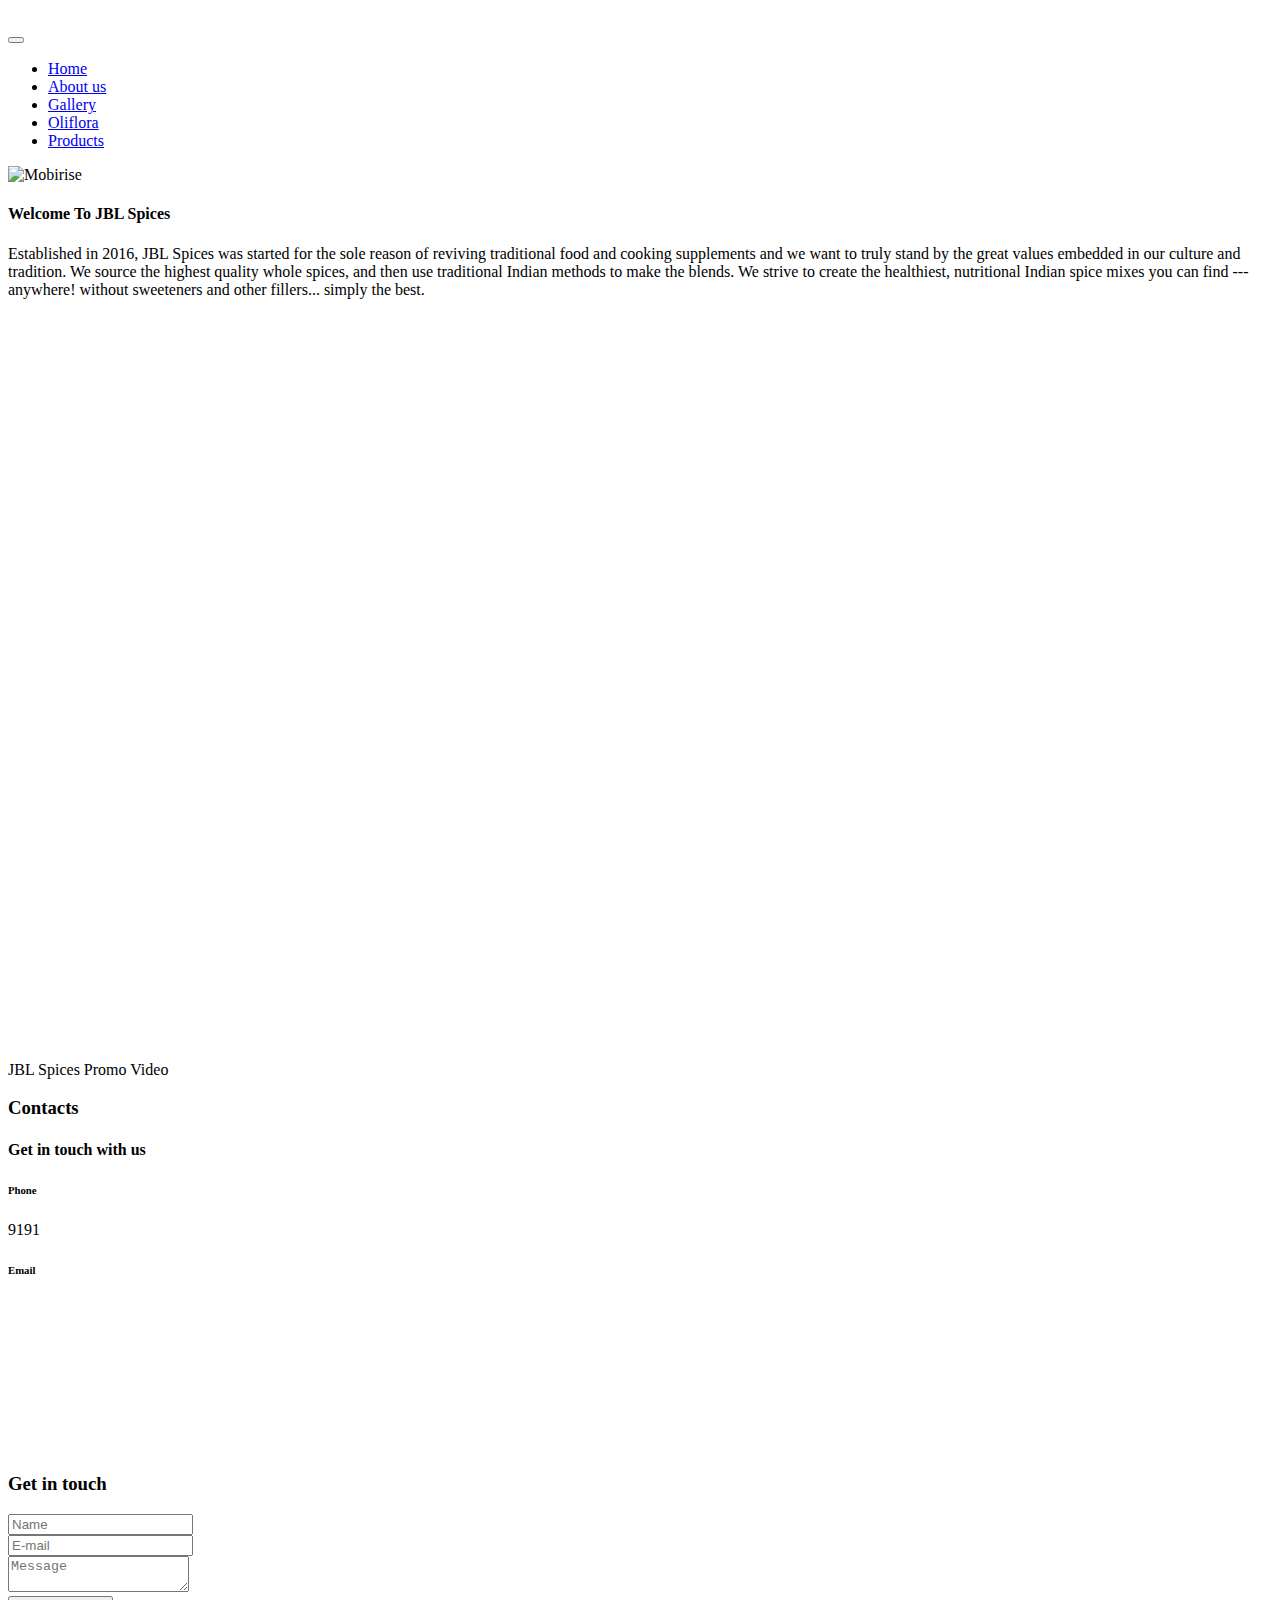
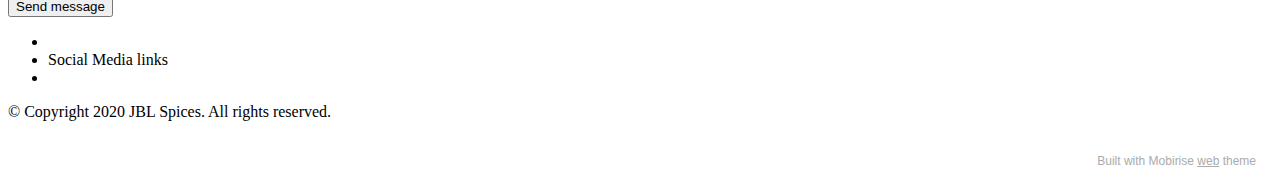
==== index.html @ 348c30a2 "Add files via upload" ====
<!DOCTYPE html>
<html  >
<head>
  <!-- Site made with Mobirise Website Builder v5.3.10, https://mobirise.com -->
  <meta charset="UTF-8">
  <meta http-equiv="X-UA-Compatible" content="IE=edge">
  <meta name="generator" content="Mobirise v5.3.10, mobirise.com">
  <meta name="viewport" content="width=device-width, initial-scale=1, minimum-scale=1">
  <link rel="shortcut icon" href="assets/images/pasted-image-127x96.png" type="image/x-icon">
  <meta name="description" content="">
  
  
  <title>Home</title>
  <link rel="stylesheet" href="assets/web/assets/mobirise-icons2/mobirise2.css">
  <link rel="stylesheet" href="assets/tether/tether.min.css">
  <link rel="stylesheet" href="assets/bootstrap/css/bootstrap.min.css">
  <link rel="stylesheet" href="assets/bootstrap/css/bootstrap-grid.min.css">
  <link rel="stylesheet" href="assets/bootstrap/css/bootstrap-reboot.min.css">
  <link rel="stylesheet" href="assets/dropdown/css/style.css">
  <link rel="stylesheet" href="assets/formstyler/jquery.formstyler.css">
  <link rel="stylesheet" href="assets/formstyler/jquery.formstyler.theme.css">
  <link rel="stylesheet" href="assets/datepicker/jquery.datetimepicker.min.css">
  <link rel="stylesheet" href="assets/socicon/css/styles.css">
  <link rel="stylesheet" href="assets/theme/css/style.css">
  <link rel="preload" href="https://fonts.googleapis.com/css?family=Playfair+Display:400,500,600,700,800,900,400i,500i,600i,700i,800i,900i&display=swap" as="style" onload="this.onload=null;this.rel='stylesheet'">
  <noscript><link rel="stylesheet" href="https://fonts.googleapis.com/css?family=Playfair+Display:400,500,600,700,800,900,400i,500i,600i,700i,800i,900i&display=swap"></noscript>
  <link rel="preload" href="https://fonts.googleapis.com/css?family=Libre+Baskerville:400,400i,700&display=swap" as="style" onload="this.onload=null;this.rel='stylesheet'">
  <noscript><link rel="stylesheet" href="https://fonts.googleapis.com/css?family=Libre+Baskerville:400,400i,700&display=swap"></noscript>
  <link rel="preload" href="https://fonts.googleapis.com/css?family=Martel:200,300,400,600,700,800,900&display=swap" as="style" onload="this.onload=null;this.rel='stylesheet'">
  <noscript><link rel="stylesheet" href="https://fonts.googleapis.com/css?family=Martel:200,300,400,600,700,800,900&display=swap"></noscript>
  <link rel="preload" href="https://fonts.googleapis.com/css?family=Jost:100,200,300,400,500,600,700,800,900,100i,200i,300i,400i,500i,600i,700i,800i,900i&display=swap" as="style" onload="this.onload=null;this.rel='stylesheet'">
  <noscript><link rel="stylesheet" href="https://fonts.googleapis.com/css?family=Jost:100,200,300,400,500,600,700,800,900,100i,200i,300i,400i,500i,600i,700i,800i,900i&display=swap"></noscript>
  <link rel="preload" as="style" href="assets/mobirise/css/mbr-additional.css"><link rel="stylesheet" href="assets/mobirise/css/mbr-additional.css" type="text/css">
  
  
  
  
</head>
<body>
  
  <section class="menu cid-s48OLK6784" once="menu" id="menu1-h">
    
    <nav class="navbar navbar-dropdown navbar-fixed-top navbar-expand-lg">
        <div class="container">
            <div class="navbar-brand">
                <span class="navbar-logo">
                    
                        <img src="assets/images/pasted-image-127x96.png" alt="" style="height: 5.8rem;">
                    
                </span>
                <span class="navbar-caption-wrap"><a class="navbar-caption text-black display-7" href="https://mobiri.se"></a></span>
            </div>
            <button class="navbar-toggler" type="button" data-toggle="collapse" data-target="#navbarSupportedContent" aria-controls="navbarNavAltMarkup" aria-expanded="false" aria-label="Toggle navigation">
                <div class="hamburger">
                    <span></span>
                    <span></span>
                    <span></span>
                    <span></span>
                </div>
            </button>
            <div class="collapse navbar-collapse" id="navbarSupportedContent">
                <ul class="navbar-nav nav-dropdown nav-right" data-app-modern-menu="true"><li class="nav-item"><a class="nav-link link text-black text-primary display-4" href="index.html">Home</a></li>
                    <li class="nav-item"><a class="nav-link link text-black text-primary display-4" href="page1.html">About us</a></li><li class="nav-item"><a class="nav-link link text-black text-primary display-4" href="page2.html">Gallery</a></li><li class="nav-item"><a class="nav-link link text-black text-primary display-4" href="page3.html">Oliflora</a></li><li class="nav-item"><a class="nav-link link text-black text-primary display-4" href="page4.html">Products</a></li></ul>
                
                
            </div>
        </div>
    </nav>

</section>

<section class="image3 cid-s48upRUlSD" id="image3-9">
    

    

    <div class="container">
        <div class="row justify-content-center">
            <div class="col-12 col-lg-9">
                <div class="image-wrapper">
                    <img src="assets/images/pasted-image-0-1280x959.jpeg" alt="Mobirise">
                    <p class="mbr-description mbr-fonts-style mt-2 align-center display-4"></p>
                </div>
            </div>
        </div>
    </div>
</section>

<section class="content5 cid-sCQ9X4ToHN" id="content5-o">
    
    <div class="container">
        <div class="row justify-content-center">
            <div class="col-md-12 col-lg-10">
                
                <h4 class="mbr-section-subtitle mbr-fonts-style mb-4 display-5">Welcome To JBL Spices</h4>
                <p class="mbr-text mbr-fonts-style display-7">Established in 2016, JBL Spices was started for the sole reason of reviving traditional food and cooking supplements and we want to truly stand by the great values embedded in our culture and tradition. We source the highest quality whole spices, and then use traditional Indian methods to make the blends. We strive to create the healthiest, nutritional Indian spice mixes you can find --- anywhere! without sweeteners and other fillers... simply the best.</p>
            </div>
        </div>
    </div>
</section>

<section class="video2 cid-sCPQJPzuBD" id="video2-k">
    
    
    <div class="container">
        <div class="mbr-section-head">
            <h4 class="mbr-section-title mbr-fonts-style mb-0 display-2"></h4>
            <h5 class="mbr-section-subtitle mbr-fonts-style mb-0 mt-2 display-7"></h5>
        </div>
        <div class="row justify-content-center mt-4">
            <div class="col-12 col-md-10 video-block">
                <div class="video-wrapper"><iframe class="mbr-embedded-video" src="https://www.youtube.com/embed/GBbTCyFS4A0?rel=0&amp;amp;showinfo=0&amp;autoplay=1&amp;loop=0" width="1280" height="720" frameborder="0" allowfullscreen></iframe></div>
                <p class="mbr-text pt-2 mbr-fonts-style display-4">JBL Spices Promo Video</p>
            </div>
        </div>
    </div>
</section>

<section class="contacts3 map1 cid-sCQaAUrRzo" id="contacts3-q">

    
    
    <div class="container">
        <div class="mbr-section-head">
            <h3 class="mbr-section-title mbr-fonts-style align-center mb-0 display-2">
                <strong>Contacts</strong>
            </h3>
            <h4 class="mbr-section-subtitle mbr-fonts-style align-center mb-0 mt-2 display-5">Get in touch with us</h4>
        </div>
        <div class="row justify-content-center mt-4">
            <div class="card col-12 col-md-6">
                <div class="card-wrapper">
                    <div class="image-wrapper">
                        <span class="mbr-iconfont mobi-mbri-phone mobi-mbri"></span>
                    </div>
                    <div class="text-wrapper">
                        <h6 class="card-title mbr-fonts-style mb-1 display-5">
                            <strong>Phone</strong>
                        </h6>
                        <p class="mbr-text mbr-fonts-style display-7">9191</p>
                    </div>
                </div>
                <div class="card-wrapper">
                    <div class="image-wrapper">
                        <span class="mbr-iconfont socicon-mail socicon"></span>
                    </div>
                    <div class="text-wrapper">
                        <h6 class="card-title mbr-fonts-style mb-1 display-5">
                            <strong>Email</strong>
                        </h6>
                        <p class="mbr-text mbr-fonts-style display-7"></p>
                    </div>
                </div>
            </div>
            <div class="map-wrapper col-12 col-md-6">
                <div class="google-map"><iframe frameborder="0" style="border:0" src="https://www.google.com/maps/embed?pb=!1m18!1m12!1m3!1d3686.7326002985865!2d88.35618671495786!3d22.47668068523229!2m3!1f0!2f0!3f0!3m2!1i1024!2i768!4f13.1!3m3!1m2!1s0x3a02713bea7dc4c7%3A0x341d7c44ec18bca5!2sJBL%20Spices%20(Indian%20Spices)!5e0!3m2!1sen!2sin!4v1625990817329!5m2!1sen!2sin" allowfullscreen=""></iframe></div>
            </div>
        </div>
    </div>
</section>

<section class="form5 cid-sCQplIphwE" id="form5-16">
    
    
    <div class="container">
        <div class="mbr-section-head">
            <h3 class="mbr-section-title mbr-fonts-style align-center mb-0 display-2"><strong>Get in touch</strong></h3>
            
        </div>
        <div class="row justify-content-center mt-4">
            <div class="col-lg-8 mx-auto mbr-form" data-form-type="formoid">
                <form action="https://mobirise.eu/" method="POST" class="mbr-form form-with-styler" data-form-title="Form Name"><input type="hidden" name="email" data-form-email="true" value="VlINsDRVWMrSfM/rjPJXLe7pEDWGdmxTQWC3DIBz0n4dzbxfNNCLX5vleXvTAi1xpKCTvJ4S2ua5/odgaftcn7xu7eV02BHB9pqDs6tByh32DlyGJvCDgjp7l7bZxQ/Y">
                    <div class="row">
                        <div hidden="hidden" data-form-alert="" class="alert alert-success col-12">Thanks for filling out
                            the form!</div>
                        <div hidden="hidden" data-form-alert-danger="" class="alert alert-danger col-12">Oops...! some
                            problem!</div>
                    </div>
                    <div class="dragArea row">
                        <div class="col-md col-sm-12 form-group" data-for="name">
                            <input type="text" name="name" placeholder="Name" data-form-field="name" class="form-control" value="" id="name-form5-16">
                        </div>
                        <div class="col-md col-sm-12 form-group" data-for="email">
                            <input type="email" name="email" placeholder="E-mail" data-form-field="email" class="form-control" value="" id="email-form5-16">
                        </div>
                        
                        <div class="col-12 form-group" data-for="textarea">
                            <textarea name="textarea" placeholder="Message" data-form-field="textarea" class="form-control" id="textarea-form5-16"></textarea>
                        </div>
                        <div class="col-lg-12 col-md-12 col-sm-12 align-center mbr-section-btn">
                            <button type="submit" class="btn btn-primary display-4">Send message</button>
                        </div>
                    </div>
                </form>
            </div>
        </div>
    </div>
</section>

<section class="footer3 cid-s48P1Icc8J" once="footers" id="footer3-i">

    

    

    <div class="container">
        <div class="media-container-row align-center mbr-white">
            <div class="row row-links">
                <ul class="foot-menu">
                    
                    
                    
                    
                    
                <li class="foot-menu-item mbr-fonts-style display-7"></li><li class="foot-menu-item mbr-fonts-style display-7">Social Media links</li><li class="foot-menu-item mbr-fonts-style display-7"></li></ul>
            </div>
            <div class="row social-row">
                <div class="social-list align-right pb-2">
                    
                    
                    
                    
                    
                    
                <div class="soc-item">
                        <a href="https://www.linkedin.com/in/sonchita-banerjea-das-0234b9bb/" target="_blank">
                            <span class="mbr-iconfont mbr-iconfont-social socicon-linkedin socicon" style="color: rgb(34, 165, 229); fill: rgb(34, 165, 229); font-size: 50px;"></span>
                        </a>
                    </div><div class="soc-item">
                        <a href="https://www.facebook.com/JBLSPICES/" target="_blank">
                            <span class="mbr-iconfont mbr-iconfont-social socicon-facebook socicon" style="color: rgb(68, 121, 217); fill: rgb(68, 121, 217); font-size: 50px;"></span>
                        </a>
                    </div><div class="soc-item">
                        <a href="https://www.youtube.com/channel/UC869w_RvBvriypdhNPjFEGQ" target="_blank">
                            <span class="mbr-iconfont mbr-iconfont-social socicon-youtube socicon" style="color: rgb(228, 63, 63); fill: rgb(228, 63, 63); font-size: 50px;"></span>
                        </a>
                    </div><div class="soc-item">
                        <a href="https://www.instagram.com/jblspices/" target="_blank">
                            <span class="mbr-iconfont mbr-iconfont-social socicon-instagram socicon" style="color: rgb(255, 255, 255); fill: rgb(255, 255, 255); font-size: 50px;"></span>
                        </a>
                    </div></div>
            </div>
            <div class="row row-copirayt">
                <p class="mbr-text mb-0 mbr-fonts-style mbr-white align-center display-7">
                    © Copyright 2020 JBL Spices. All rights reserved.</p>
            </div>
        </div>
    </div>
</section><section style="background-color: #fff; font-family: -apple-system, BlinkMacSystemFont, 'Segoe UI', 'Roboto', 'Helvetica Neue', Arial, sans-serif; color:#aaa; font-size:12px; padding: 0; align-items: center; display: flex;"><a href="https://mobirise.site/g" style="flex: 1 1; height: 3rem; padding-left: 1rem;"></a><p style="flex: 0 0 auto; margin:0; padding-right:1rem;">Built with Mobirise <a href="https://mobirise.site/u" style="color:#aaa;">web</a> theme</p></section><script src="assets/web/assets/jquery/jquery.min.js"></script>  <script src="assets/popper/popper.min.js"></script>  <script src="assets/tether/tether.min.js"></script>  <script src="assets/bootstrap/js/bootstrap.min.js"></script>  <script src="assets/smoothscroll/smooth-scroll.js"></script>  <script src="assets/dropdown/js/nav-dropdown.js"></script>  <script src="assets/dropdown/js/navbar-dropdown.js"></script>  <script src="assets/touchswipe/jquery.touch-swipe.min.js"></script>  <script src="assets/playervimeo/vimeo_player.js"></script>  <script src="assets/formstyler/jquery.formstyler.js"></script>  <script src="assets/formstyler/jquery.formstyler.min.js"></script>  <script src="assets/datepicker/jquery.datetimepicker.full.js"></script>  <script src="assets/theme/js/script.js"></script>  <script src="assets/formoid/formoid.min.js"></script>  
  
  
</body>
</html>
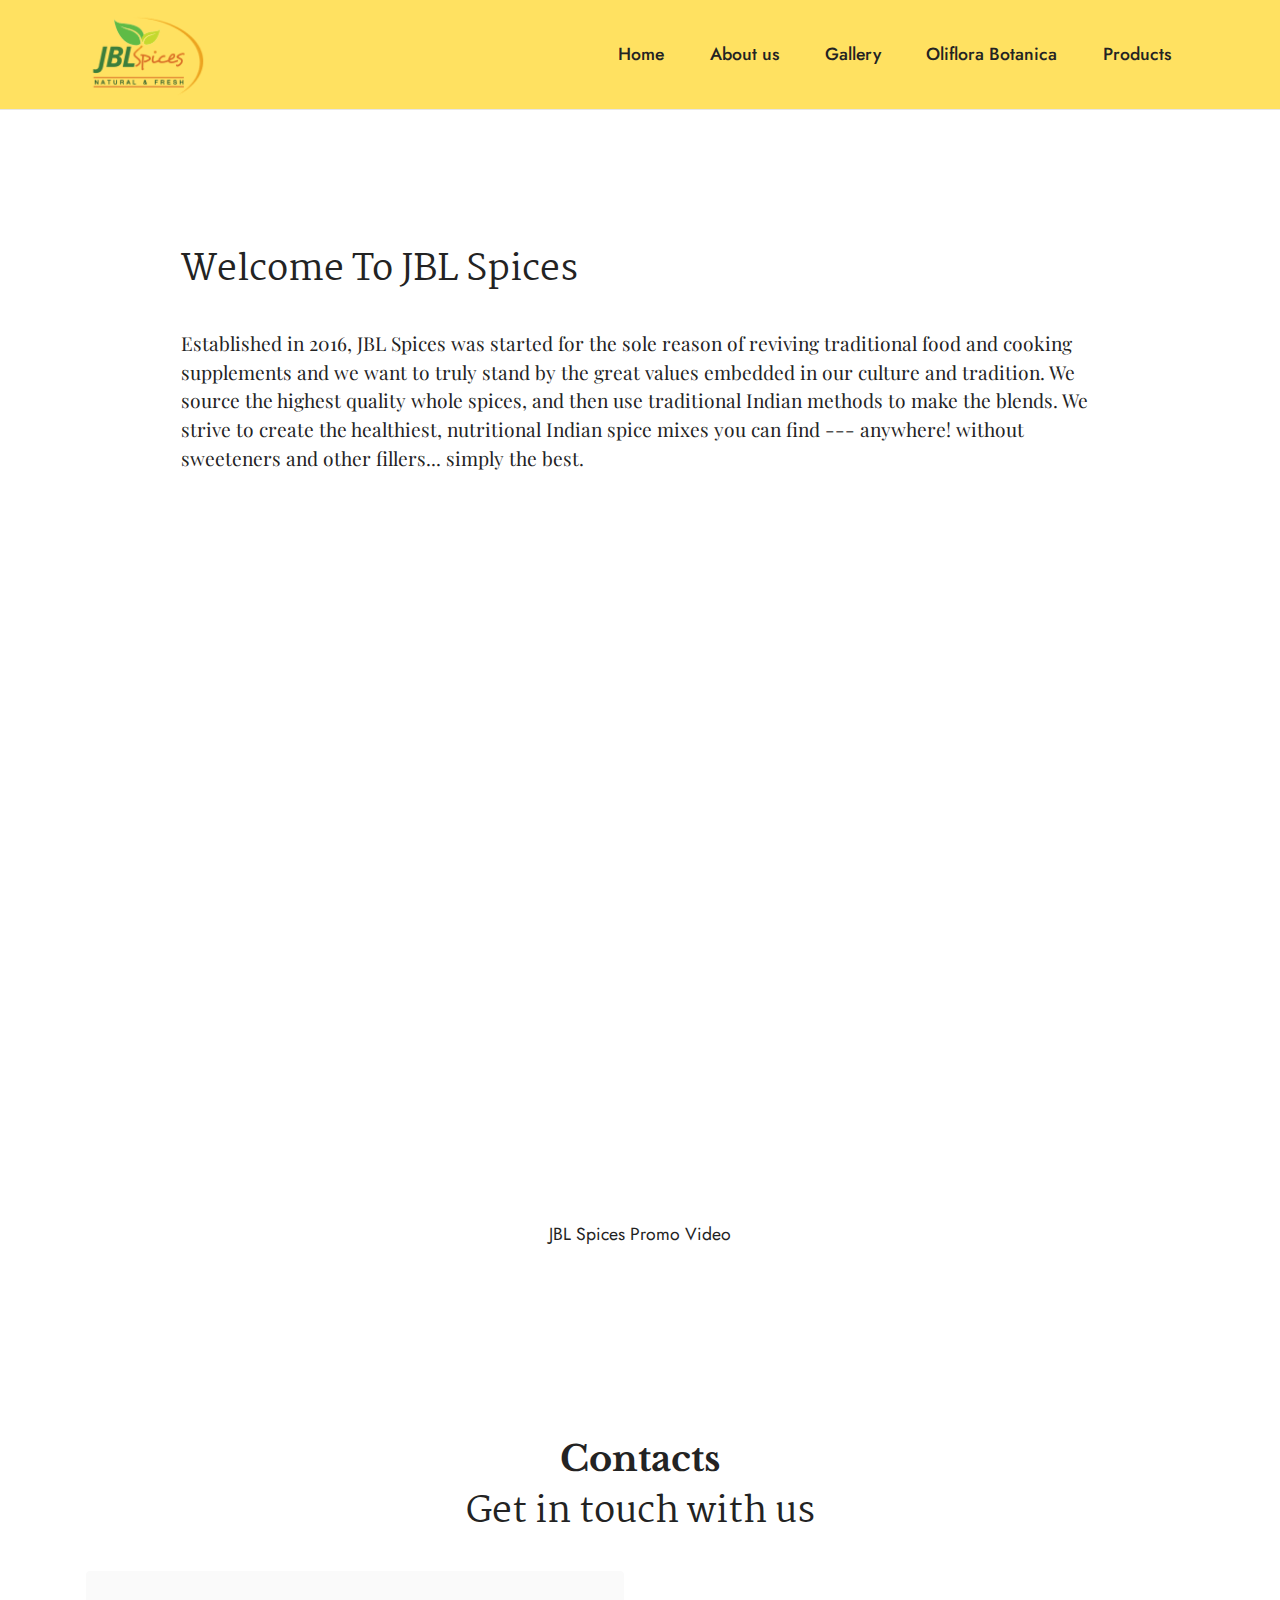
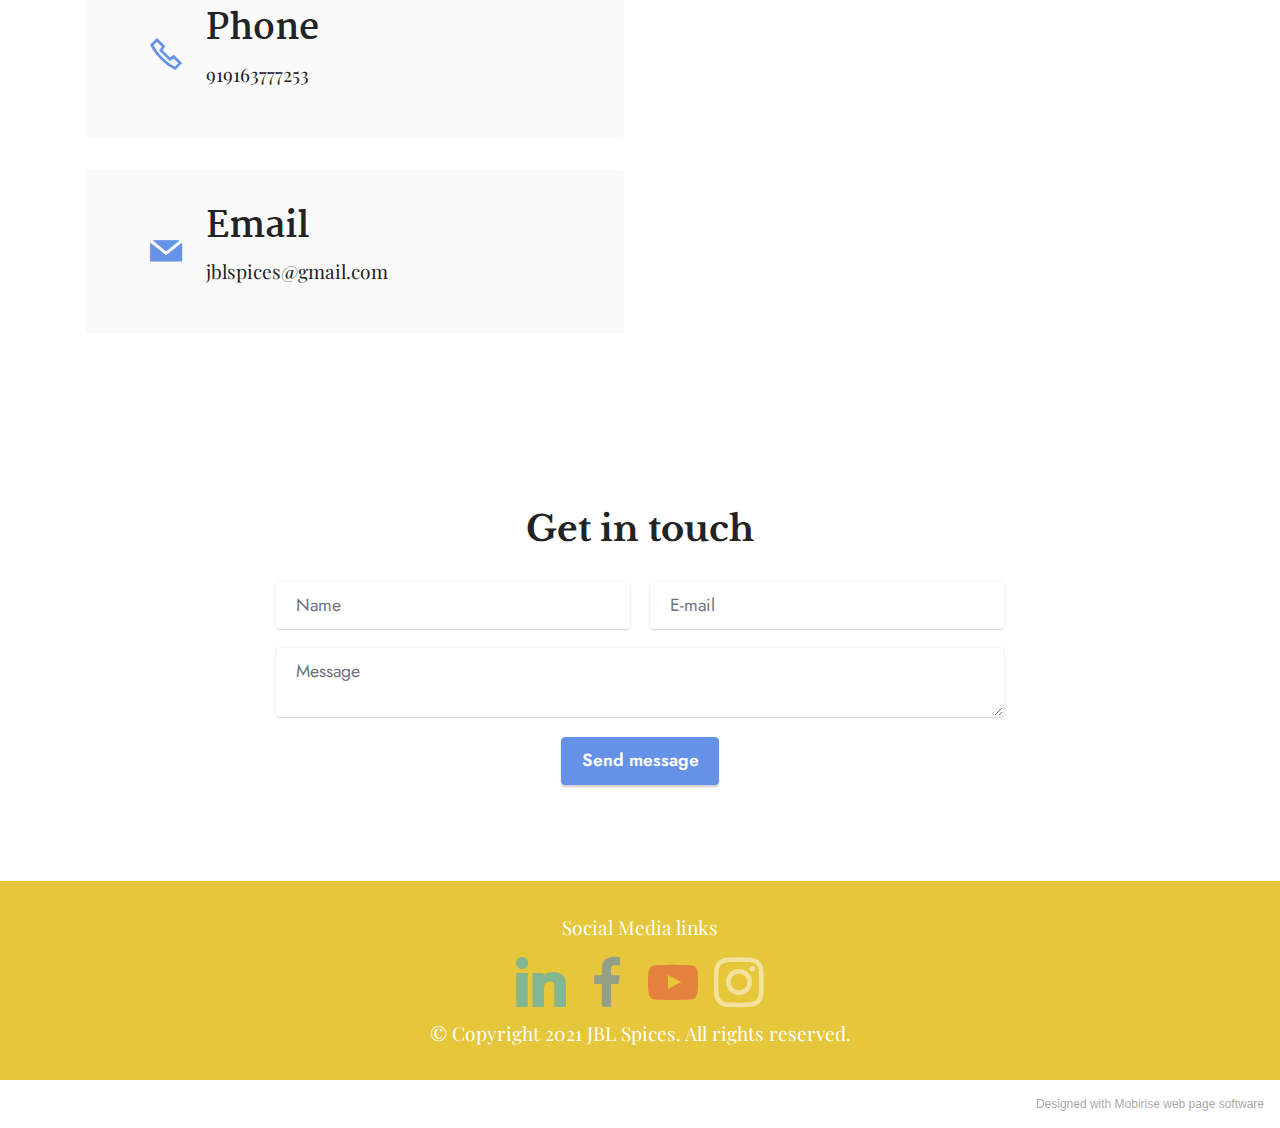
==== commit d2dcd0c0: "Add files via upload" ====
--- a/index.html
+++ b/index.html
@@ -60,7 +60,7 @@
             </button>
             <div class="collapse navbar-collapse" id="navbarSupportedContent">
                 <ul class="navbar-nav nav-dropdown nav-right" data-app-modern-menu="true"><li class="nav-item"><a class="nav-link link text-black text-primary display-4" href="index.html">Home</a></li>
-                    <li class="nav-item"><a class="nav-link link text-black text-primary display-4" href="page1.html">About us</a></li><li class="nav-item"><a class="nav-link link text-black text-primary display-4" href="page2.html">Gallery</a></li><li class="nav-item"><a class="nav-link link text-black text-primary display-4" href="page3.html">Oliflora</a></li><li class="nav-item"><a class="nav-link link text-black text-primary display-4" href="page4.html">Products</a></li></ul>
+                    <li class="nav-item"><a class="nav-link link text-black text-primary display-4" href="page1.html">About us</a></li><li class="nav-item"><a class="nav-link link text-black text-primary display-4" href="page2.html">Gallery</a></li><li class="nav-item"><a class="nav-link link text-black text-primary display-4" href="page3.html">Oliflora Botanica</a></li><li class="nav-item"><a class="nav-link link text-black text-primary display-4" href="page4.html">Products</a></li></ul>
                 
                 
             </div>
@@ -78,7 +78,7 @@
         <div class="row justify-content-center">
             <div class="col-12 col-lg-9">
                 <div class="image-wrapper">
-                    <img src="assets/images/pasted-image-0-1280x959.jpeg" alt="Mobirise">
+                    <img src="assets/images/oliflora-botanica-and-jbl-spices-pictures-1-1600x900.png" alt="Mobirise">
                     <p class="mbr-description mbr-fonts-style mt-2 align-center display-4"></p>
                 </div>
             </div>
@@ -137,7 +137,7 @@
                         <h6 class="card-title mbr-fonts-style mb-1 display-5">
                             <strong>Phone</strong>
                         </h6>
-                        <p class="mbr-text mbr-fonts-style display-7">9191</p>
+                        <p class="mbr-text mbr-fonts-style display-7">919163777253</p>
                     </div>
                 </div>
                 <div class="card-wrapper">
@@ -148,7 +148,7 @@
                         <h6 class="card-title mbr-fonts-style mb-1 display-5">
                             <strong>Email</strong>
                         </h6>
-                        <p class="mbr-text mbr-fonts-style display-7"></p>
+                        <p class="mbr-text mbr-fonts-style display-7">jblspices@gmail.com</p>
                     </div>
                 </div>
             </div>
@@ -169,7 +169,7 @@
         </div>
         <div class="row justify-content-center mt-4">
             <div class="col-lg-8 mx-auto mbr-form" data-form-type="formoid">
-                <form action="https://mobirise.eu/" method="POST" class="mbr-form form-with-styler" data-form-title="Form Name"><input type="hidden" name="email" data-form-email="true" value="VlINsDRVWMrSfM/rjPJXLe7pEDWGdmxTQWC3DIBz0n4dzbxfNNCLX5vleXvTAi1xpKCTvJ4S2ua5/odgaftcn7xu7eV02BHB9pqDs6tByh32DlyGJvCDgjp7l7bZxQ/Y">
+                <form action="https://mobirise.eu/" method="POST" class="mbr-form form-with-styler" data-form-title="Form Name"><input type="hidden" name="email" data-form-email="true" value="SkBJ0rAi9ushCRkOHXym7D0q2T6dPq3VWiMczVZ8V75aOadswTIpFq3tOxE4MFSXxfgaROAF09S4y3dJJPW3Xwvc9qExUQfkqiSDWmHm6BnplpfEGO9el6haNiZ4om2v">
                     <div class="row">
                         <div hidden="hidden" data-form-alert="" class="alert alert-success col-12">Thanks for filling out
                             the form!</div>
@@ -242,11 +242,11 @@
             </div>
             <div class="row row-copirayt">
                 <p class="mbr-text mb-0 mbr-fonts-style mbr-white align-center display-7">
-                    © Copyright 2020 JBL Spices. All rights reserved.</p>
-            </div>
-        </div>
-    </div>
-</section><section style="background-color: #fff; font-family: -apple-system, BlinkMacSystemFont, 'Segoe UI', 'Roboto', 'Helvetica Neue', Arial, sans-serif; color:#aaa; font-size:12px; padding: 0; align-items: center; display: flex;"><a href="https://mobirise.site/g" style="flex: 1 1; height: 3rem; padding-left: 1rem;"></a><p style="flex: 0 0 auto; margin:0; padding-right:1rem;">Built with Mobirise <a href="https://mobirise.site/u" style="color:#aaa;">web</a> theme</p></section><script src="assets/web/assets/jquery/jquery.min.js"></script>  <script src="assets/popper/popper.min.js"></script>  <script src="assets/tether/tether.min.js"></script>  <script src="assets/bootstrap/js/bootstrap.min.js"></script>  <script src="assets/smoothscroll/smooth-scroll.js"></script>  <script src="assets/dropdown/js/nav-dropdown.js"></script>  <script src="assets/dropdown/js/navbar-dropdown.js"></script>  <script src="assets/touchswipe/jquery.touch-swipe.min.js"></script>  <script src="assets/playervimeo/vimeo_player.js"></script>  <script src="assets/formstyler/jquery.formstyler.js"></script>  <script src="assets/formstyler/jquery.formstyler.min.js"></script>  <script src="assets/datepicker/jquery.datetimepicker.full.js"></script>  <script src="assets/theme/js/script.js"></script>  <script src="assets/formoid/formoid.min.js"></script>  
+                    © Copyright 2021 JBL Spices. All rights reserved.</p>
+            </div>
+        </div>
+    </div>
+</section><section style="background-color: #fff; font-family: -apple-system, BlinkMacSystemFont, 'Segoe UI', 'Roboto', 'Helvetica Neue', Arial, sans-serif; color:#aaa; font-size:12px; padding: 0; align-items: center; display: flex;"><a href="https://mobirise.site/a" style="flex: 1 1; height: 3rem; padding-left: 1rem;"></a><p style="flex: 0 0 auto; margin:0; padding-right:1rem;">Designed with Mobirise <a href="https://mobirise.site/j" style="color:#aaa;">web page</a> software</p></section><script src="assets/web/assets/jquery/jquery.min.js"></script>  <script src="assets/popper/popper.min.js"></script>  <script src="assets/tether/tether.min.js"></script>  <script src="assets/bootstrap/js/bootstrap.min.js"></script>  <script src="assets/smoothscroll/smooth-scroll.js"></script>  <script src="assets/dropdown/js/nav-dropdown.js"></script>  <script src="assets/dropdown/js/navbar-dropdown.js"></script>  <script src="assets/touchswipe/jquery.touch-swipe.min.js"></script>  <script src="assets/playervimeo/vimeo_player.js"></script>  <script src="assets/formstyler/jquery.formstyler.js"></script>  <script src="assets/formstyler/jquery.formstyler.min.js"></script>  <script src="assets/datepicker/jquery.datetimepicker.full.js"></script>  <script src="assets/theme/js/script.js"></script>  <script src="assets/formoid/formoid.min.js"></script>  
   
   
 </body>
--- a/assets/web/assets/mobirise-icons2/mobirise2.css
+++ b/assets/web/assets/mobirise-icons2/mobirise2.css
@@ -0,0 +1,498 @@
+@font-face {
+  font-family: 'Moririse2';
+  font-display: swap;
+  src:  url('mobirise2.eot?f2bix4');
+  src:  url('mobirise2.eot?f2bix4#iefix') format('embedded-opentype'),
+    url('mobirise2.ttf?f2bix4') format('truetype'),
+    url('mobirise2.woff?f2bix4') format('woff'),
+    url('mobirise2.svg?f2bix4#mobirise2') format('svg');
+  font-weight: normal;
+  font-style: normal;
+}
+
+[class^="mobi-"], [class*=" mobi-"] {
+  /* use !important to prevent issues with browser extensions that change fonts */
+  font-family: 'Moririse2' !important;
+  speak: none;
+  font-style: normal;
+  font-weight: normal;
+  font-variant: normal;
+  text-transform: none;
+  line-height: 1;
+
+  /* Better Font Rendering =========== */
+  -webkit-font-smoothing: antialiased;
+  -moz-osx-font-smoothing: grayscale;
+}
+
+.mobi-mbri-add-submenu:before {
+  content: "\e900";
+}
+.mobi-mbri-alert:before {
+  content: "\e901";
+}
+.mobi-mbri-align-center:before {
+  content: "\e902";
+}
+.mobi-mbri-align-justify:before {
+  content: "\e903";
+}
+.mobi-mbri-align-left:before {
+  content: "\e904";
+}
+.mobi-mbri-align-right:before {
+  content: "\e905";
+}
+.mobi-mbri-android:before {
+  content: "\e906";
+}
+.mobi-mbri-apple:before {
+  content: "\e907";
+}
+.mobi-mbri-arrow-down:before {
+  content: "\e908";
+}
+.mobi-mbri-arrow-next:before {
+  content: "\e909";
+}
+.mobi-mbri-arrow-prev:before {
+  content: "\e90a";
+}
+.mobi-mbri-arrow-up:before {
+  content: "\e90b";
+}
+.mobi-mbri-bold:before {
+  content: "\e90c";
+}
+.mobi-mbri-bookmark:before {
+  content: "\e90d";
+}
+.mobi-mbri-bootstrap:before {
+  content: "\e90e";
+}
+.mobi-mbri-briefcase:before {
+  content: "\e90f";
+}
+.mobi-mbri-browse:before {
+  content: "\e910";
+}
+.mobi-mbri-bulleted-list:before {
+  content: "\e911";
+}
+.mobi-mbri-calendar:before {
+  content: "\e912";
+}
+.mobi-mbri-camera:before {
+  content: "\e913";
+}
+.mobi-mbri-cart-add:before {
+  content: "\e914";
+}
+.mobi-mbri-cart-full:before {
+  content: "\e915";
+}
+.mobi-mbri-cash:before {
+  content: "\e916";
+}
+.mobi-mbri-change-style:before {
+  content: "\e917";
+}
+.mobi-mbri-chat:before {
+  content: "\e918";
+}
+.mobi-mbri-clock:before {
+  content: "\e919";
+}
+.mobi-mbri-close:before {
+  content: "\e91a";
+}
+.mobi-mbri-cloud:before {
+  content: "\e91b";
+}
+.mobi-mbri-code:before {
+  content: "\e91c";
+}
+.mobi-mbri-contact-form:before {
+  content: "\e91d";
+}
+.mobi-mbri-credit-card:before {
+  content: "\e91e";
+}
+.mobi-mbri-cursor-click:before {
+  content: "\e91f";
+}
+.mobi-mbri-cust-feedback:before {
+  content: "\e920";
+}
+.mobi-mbri-database:before {
+  content: "\e921";
+}
+.mobi-mbri-delivery:before {
+  content: "\e922";
+}
+.mobi-mbri-desktop:before {
+  content: "\e923";
+}
+.mobi-mbri-devices:before {
+  content: "\e924";
+}
+.mobi-mbri-down:before {
+  content: "\e925";
+}
+.mobi-mbri-download-2:before {
+  content: "\e926";
+}
+.mobi-mbri-download:before {
+  content: "\e927";
+}
+.mobi-mbri-drag-n-drop-2:before {
+  content: "\e928";
+}
+.mobi-mbri-drag-n-drop:before {
+  content: "\e929";
+}
+.mobi-mbri-edit-2:before {
+  content: "\e92a";
+}
+.mobi-mbri-edit:before {
+  content: "\e92b";
+}
+.mobi-mbri-error:before {
+  content: "\e92c";
+}
+.mobi-mbri-extension:before {
+  content: "\e92d";
+}
+.mobi-mbri-features:before {
+  content: "\e92e";
+}
+.mobi-mbri-file:before {
+  content: "\e92f";
+}
+.mobi-mbri-flag:before {
+  content: "\e930";
+}
+.mobi-mbri-folder:before {
+  content: "\e931";
+}
+.mobi-mbri-gift:before {
+  content: "\e932";
+}
+.mobi-mbri-github:before {
+  content: "\e933";
+}
+.mobi-mbri-globe-2:before {
+  content: "\e934";
+}
+.mobi-mbri-globe:before {
+  content: "\e935";
+}
+.mobi-mbri-growing-chart:before {
+  content: "\e936";
+}
+.mobi-mbri-hearth:before {
+  content: "\e937";
+}
+.mobi-mbri-help:before {
+  content: "\e938";
+}
+.mobi-mbri-home:before {
+  content: "\e939";
+}
+.mobi-mbri-hot-cup:before {
+  content: "\e93a";
+}
+.mobi-mbri-idea:before {
+  content: "\e93b";
+}
+.mobi-mbri-image-gallery:before {
+  content: "\e93c";
+}
+.mobi-mbri-image-slider:before {
+  content: "\e93d";
+}
+.mobi-mbri-info:before {
+  content: "\e93e";
+}
+.mobi-mbri-italic:before {
+  content: "\e93f";
+}
+.mobi-mbri-key:before {
+  content: "\e940";
+}
+.mobi-mbri-laptop:before {
+  content: "\e941";
+}
+.mobi-mbri-layers:before {
+  content: "\e942";
+}
+.mobi-mbri-left-right:before {
+  content: "\e943";
+}
+.mobi-mbri-left:before {
+  content: "\e944";
+}
+.mobi-mbri-letter:before {
+  content: "\e945";
+}
+.mobi-mbri-like:before {
+  content: "\e946";
+}
+.mobi-mbri-link:before {
+  content: "\e947";
+}
+.mobi-mbri-lock:before {
+  content: "\e948";
+}
+.mobi-mbri-login:before {
+  content: "\e949";
+}
+.mobi-mbri-logout:before {
+  content: "\e94a";
+}
+.mobi-mbri-magic-stick:before {
+  content: "\e94b";
+}
+.mobi-mbri-map-pin:before {
+  content: "\e94c";
+}
+.mobi-mbri-menu:before {
+  content: "\e94d";
+}
+.mobi-mbri-mobile-2:before {
+  content: "\e94e";
+}
+.mobi-mbri-mobile-horizontal:before {
+  content: "\e94f";
+}
+.mobi-mbri-mobile:before {
+  content: "\e950";
+}
+.mobi-mbri-mobirise:before {
+  content: "\e951";
+}
+.mobi-mbri-more-horizontal:before {
+  content: "\e952";
+}
+.mobi-mbri-more-vertical:before {
+  content: "\e953";
+}
+.mobi-mbri-music:before {
+  content: "\e954";
+}
+.mobi-mbri-new-file:before {
+  content: "\e955";
+}
+.mobi-mbri-numbered-list:before {
+  content: "\e956";
+}
+.mobi-mbri-opened-folder:before {
+  content: "\e957";
+}
+.mobi-mbri-pages:before {
+  content: "\e958";
+}
+.mobi-mbri-paper-plane:before {
+  content: "\e959";
+}
+.mobi-mbri-paperclip:before {
+  content: "\e95a";
+}
+.mobi-mbri-phone:before {
+  content: "\e95b";
+}
+.mobi-mbri-photo:before {
+  content: "\e95c";
+}
+.mobi-mbri-photos:before {
+  content: "\e95d";
+}
+.mobi-mbri-pin:before {
+  content: "\e95e";
+}
+.mobi-mbri-play:before {
+  content: "\e95f";
+}
+.mobi-mbri-plus:before {
+  content: "\e960";
+}
+.mobi-mbri-preview:before {
+  content: "\e961";
+}
+.mobi-mbri-print:before {
+  content: "\e962";
+}
+.mobi-mbri-protect:before {
+  content: "\e963";
+}
+.mobi-mbri-question:before {
+  content: "\e964";
+}
+.mobi-mbri-quote-left:before {
+  content: "\e965";
+}
+.mobi-mbri-quote-right:before {
+  content: "\e966";
+}
+.mobi-mbri-redo:before {
+  content: "\e967";
+}
+.mobi-mbri-refresh:before {
+  content: "\e968";
+}
+.mobi-mbri-responsive-2:before {
+  content: "\e969";
+}
+.mobi-mbri-responsive:before {
+  content: "\e96a";
+}
+.mobi-mbri-right:before {
+  content: "\e96b";
+}
+.mobi-mbri-rocket:before {
+  content: "\e96c";
+}
+.mobi-mbri-sad-face:before {
+  content: "\e96d";
+}
+.mobi-mbri-sale:before {
+  content: "\e96e";
+}
+.mobi-mbri-save:before {
+  content: "\e96f";
+}
+.mobi-mbri-search:before {
+  content: "\e970";
+}
+.mobi-mbri-setting-2:before {
+  content: "\e971";
+}
+.mobi-mbri-setting-3:before {
+  content: "\e972";
+}
+.mobi-mbri-setting:before {
+  content: "\e973";
+}
+.mobi-mbri-share:before {
+  content: "\e974";
+}
+.mobi-mbri-shopping-bag:before {
+  content: "\e975";
+}
+.mobi-mbri-shopping-basket:before {
+  content: "\e976";
+}
+.mobi-mbri-shopping-cart:before {
+  content: "\e977";
+}
+.mobi-mbri-sites:before {
+  content: "\e978";
+}
+.mobi-mbri-smile-face:before {
+  content: "\e979";
+}
+.mobi-mbri-speed:before {
+  content: "\e97a";
+}
+.mobi-mbri-star:before {
+  content: "\e97b";
+}
+.mobi-mbri-success:before {
+  content: "\e97c";
+}
+.mobi-mbri-sun:before {
+  content: "\e97d";
+}
+.mobi-mbri-sun2:before {
+  content: "\e97e";
+}
+.mobi-mbri-tablet-vertical:before {
+  content: "\e97f";
+}
+.mobi-mbri-tablet:before {
+  content: "\e980";
+}
+.mobi-mbri-target:before {
+  content: "\e981";
+}
+.mobi-mbri-timer:before {
+  content: "\e982";
+}
+.mobi-mbri-to-ftp:before {
+  content: "\e983";
+}
+.mobi-mbri-to-local-drive:before {
+  content: "\e984";
+}
+.mobi-mbri-touch-swipe:before {
+  content: "\e985";
+}
+.mobi-mbri-touch:before {
+  content: "\e986";
+}
+.mobi-mbri-trash:before {
+  content: "\e987";
+}
+.mobi-mbri-underline:before {
+  content: "\e988";
+}
+.mobi-mbri-undo:before {
+  content: "\e989";
+}
+.mobi-mbri-unlink:before {
+  content: "\e98a";
+}
+.mobi-mbri-unlock:before {
+  content: "\e98b";
+}
+.mobi-mbri-up-down:before {
+  content: "\e98c";
+}
+.mobi-mbri-up:before {
+  content: "\e98d";
+}
+.mobi-mbri-update:before {
+  content: "\e98e";
+}
+.mobi-mbri-upload-2:before {
+  content: "\e98f";
+}
+.mobi-mbri-upload:before {
+  content: "\e990";
+}
+.mobi-mbri-user-2:before {
+  content: "\e991";
+}
+.mobi-mbri-user:before {
+  content: "\e992";
+}
+.mobi-mbri-users:before {
+  content: "\e993";
+}
+.mobi-mbri-video-play:before {
+  content: "\e994";
+}
+.mobi-mbri-video:before {
+  content: "\e995";
+}
+.mobi-mbri-watch:before {
+  content: "\e996";
+}
+.mobi-mbri-website-theme-2:before {
+  content: "\e997";
+}
+.mobi-mbri-website-theme:before {
+  content: "\e998";
+}
+.mobi-mbri-wifi:before {
+  content: "\e999";
+}
+.mobi-mbri-windows:before {
+  content: "\e99a";
+}
+.mobi-mbri-zoom-in:before {
+  content: "\e99b";
+}
+.mobi-mbri-zoom-out:before {
+  content: "\e99c";
+}
--- a/assets/dropdown/css/style.css
+++ b/assets/dropdown/css/style.css
@@ -0,0 +1,265 @@
+.navbar-dropdown {
+  left: 0;
+  padding: 0;
+  position: absolute;
+  right: 0;
+  top: 0;
+  transition: all 0.45s ease;
+  z-index: 1030;
+  background: #282828; }
+  .navbar-dropdown .navbar-logo {
+    margin-right: 0.8rem;
+    transition: margin 0.3s ease-in-out;
+    vertical-align: middle; }
+    .navbar-dropdown .navbar-logo img {
+      height: 3.125rem;
+      transition: all 0.3s ease-in-out; }
+    .navbar-dropdown .navbar-logo.mbr-iconfont {
+      font-size: 3.125rem;
+      line-height: 3.125rem; }
+  .navbar-dropdown .navbar-caption {
+    font-weight: 700;
+    white-space: normal;
+    vertical-align: -4px;
+    line-height: 3.125rem !important; }
+    .navbar-dropdown .navbar-caption, .navbar-dropdown .navbar-caption:hover {
+      color: inherit;
+      text-decoration: none; }
+  .navbar-dropdown .mbr-iconfont + .navbar-caption {
+    vertical-align: -1px; }
+  .navbar-dropdown.navbar-fixed-top {
+    position: fixed; }
+  .navbar-dropdown .navbar-brand span {
+    vertical-align: -4px; }
+  .navbar-dropdown.bg-color.transparent {
+    background: none; }
+  .navbar-dropdown.navbar-short .navbar-brand {
+    padding: 0.625rem 0; }
+    .navbar-dropdown.navbar-short .navbar-brand span {
+      vertical-align: -1px; }
+  .navbar-dropdown.navbar-short .navbar-caption {
+    line-height: 2.375rem !important;
+    vertical-align: -2px; }
+  .navbar-dropdown.navbar-short .navbar-logo {
+    margin-right: 0.5rem; }
+    .navbar-dropdown.navbar-short .navbar-logo img {
+      height: 2.375rem; }
+    .navbar-dropdown.navbar-short .navbar-logo.mbr-iconfont {
+      font-size: 2.375rem;
+      line-height: 2.375rem; }
+  .navbar-dropdown.navbar-short .mbr-table-cell {
+    height: 3.625rem; }
+  .navbar-dropdown .navbar-close {
+    left: 0.6875rem;
+    position: fixed;
+    top: 0.75rem;
+    z-index: 1000; }
+  .navbar-dropdown .hamburger-icon {
+    content: "";
+    display: inline-block;
+    vertical-align: middle;
+    width: 16px;
+    -webkit-box-shadow: 0 -6px 0 1px #282828,0 0 0 1px #282828,0 6px 0 1px #282828;
+    -moz-box-shadow: 0 -6px 0 1px #282828,0 0 0 1px #282828,0 6px 0 1px #282828;
+    box-shadow: 0 -6px 0 1px #282828,0 0 0 1px #282828,0 6px 0 1px #282828; }
+
+.dropdown-menu .dropdown-toggle[data-toggle="dropdown-submenu"]::after {
+  border-bottom: 0.35em solid transparent;
+  border-left: 0.35em solid;
+  border-right: 0;
+  border-top: 0.35em solid transparent;
+  margin-left: 0.3rem; }
+
+.dropdown-menu .dropdown-item:focus {
+  outline: 0; }
+
+.nav-dropdown {
+  font-size: 0.75rem;
+  font-weight: 500;
+  height: auto !important; }
+  .nav-dropdown .nav-btn {
+    padding-left: 1rem; }
+  .nav-dropdown .link {
+    margin: .667em 1.667em;
+    font-weight: 500;
+    padding: 0;
+    transition: color .2s ease-in-out; }
+    .nav-dropdown .link.dropdown-toggle {
+      margin-right: 2.583em; }
+      .nav-dropdown .link.dropdown-toggle::after {
+        margin-left: .25rem;
+        border-top: 0.35em solid;
+        border-right: 0.35em solid transparent;
+        border-left: 0.35em solid transparent;
+        border-bottom: 0; }
+      .nav-dropdown .link.dropdown-toggle[aria-expanded="true"] {
+        margin: 0;
+        padding: 0.667em 3.263em  0.667em 1.667em; }
+  .nav-dropdown .link::after,
+  .nav-dropdown .dropdown-item::after {
+    color: inherit; }
+  .nav-dropdown .btn {
+    font-size: 0.75rem;
+    font-weight: 700;
+    letter-spacing: 0;
+    margin-bottom: 0;
+    padding-left: 1.25rem;
+    padding-right: 1.25rem; }
+  .nav-dropdown .dropdown-menu {
+    border-radius: 0;
+    border: 0;
+    left: 0;
+    margin: 0;
+    padding-bottom: 1.25rem;
+    padding-top: 1.25rem;
+    position: relative; }
+  .nav-dropdown .dropdown-submenu {
+    margin-left: 0.125rem;
+    top: 0; }
+  .nav-dropdown .dropdown-item {
+    font-weight: 500;
+    line-height: 2;
+    padding: 0.3846em 4.615em 0.3846em 1.5385em;
+    position: relative;
+    transition: color .2s ease-in-out, background-color .2s ease-in-out; }
+    .nav-dropdown .dropdown-item::after {
+      margin-top: -0.3077em;
+      position: absolute;
+      right: 1.1538em;
+      top: 50%; }
+    .nav-dropdown .dropdown-item:focus, .nav-dropdown .dropdown-item:hover {
+      background: none; }
+
+@media (max-width: 767px) {
+  .nav-dropdown.navbar-toggleable-sm {
+    bottom: 0;
+    display: none;
+    left: 0;
+    overflow-x: hidden;
+    position: fixed;
+    top: 0;
+    transform: translateX(-100%);
+    -ms-transform: translateX(-100%);
+    -webkit-transform: translateX(-100%);
+    width: 18.75rem;
+    z-index: 999; } }
+.nav-dropdown.navbar-toggleable-xl {
+  bottom: 0;
+  display: none;
+  left: 0;
+  overflow-x: hidden;
+  position: fixed;
+  top: 0;
+  transform: translateX(-100%);
+  -ms-transform: translateX(-100%);
+  -webkit-transform: translateX(-100%);
+  width: 18.75rem;
+  z-index: 999; }
+
+.nav-dropdown-sm {
+  display: block !important;
+  overflow-x: hidden;
+  overflow: auto;
+  padding-top: 3.875rem; }
+  .nav-dropdown-sm::after {
+    content: "";
+    display: block;
+    height: 3rem;
+    width: 100%; }
+  .nav-dropdown-sm.collapse.in ~ .navbar-close {
+    display: block !important; }
+  .nav-dropdown-sm.collapsing, .nav-dropdown-sm.collapse.in {
+    transform: translateX(0);
+    -ms-transform: translateX(0);
+    -webkit-transform: translateX(0);
+    transition: all 0.25s ease-out;
+    -webkit-transition: all 0.25s ease-out;
+    background: #282828; }
+  .nav-dropdown-sm.collapsing[aria-expanded="false"] {
+    transform: translateX(-100%);
+    -ms-transform: translateX(-100%);
+    -webkit-transform: translateX(-100%); }
+  .nav-dropdown-sm .nav-item {
+    display: block;
+    margin-left: 0 !important;
+    padding-left: 0; }
+  .nav-dropdown-sm .link,
+  .nav-dropdown-sm .dropdown-item {
+    border-top: 1px dotted rgba(255, 255, 255, 0.1);
+    font-size: 0.8125rem;
+    line-height: 1.6;
+    margin: 0 !important;
+    padding: 0.875rem 2.4rem 0.875rem 1.5625rem !important;
+    position: relative;
+    white-space: normal; }
+    .nav-dropdown-sm .link:focus, .nav-dropdown-sm .link:hover,
+    .nav-dropdown-sm .dropdown-item:focus,
+    .nav-dropdown-sm .dropdown-item:hover {
+      background: rgba(0, 0, 0, 0.2) !important;
+      color: #c0a375; }
+  .nav-dropdown-sm .nav-btn {
+    position: relative;
+    padding: 1.5625rem 1.5625rem 0 1.5625rem; }
+    .nav-dropdown-sm .nav-btn::before {
+      border-top: 1px dotted rgba(255, 255, 255, 0.1);
+      content: "";
+      left: 0;
+      position: absolute;
+      top: 0;
+      width: 100%; }
+    .nav-dropdown-sm .nav-btn + .nav-btn {
+      padding-top: 0.625rem; }
+      .nav-dropdown-sm .nav-btn + .nav-btn::before {
+        display: none; }
+  .nav-dropdown-sm .btn {
+    padding: 0.625rem 0; }
+  .nav-dropdown-sm .dropdown-toggle[data-toggle="dropdown-submenu"]::after {
+    margin-left: .25rem;
+    border-top: 0.35em solid;
+    border-right: 0.35em solid transparent;
+    border-left: 0.35em solid transparent;
+    border-bottom: 0; }
+  .nav-dropdown-sm .dropdown-toggle[data-toggle="dropdown-submenu"][aria-expanded="true"]::after {
+    border-top: 0;
+    border-right: 0.35em solid transparent;
+    border-left: 0.35em solid transparent;
+    border-bottom: 0.35em solid; }
+  .nav-dropdown-sm .dropdown-menu {
+    margin: 0;
+    padding: 0;
+    position: relative;
+    top: 0;
+    left: 0;
+    width: 100%;
+    border: 0;
+    float: none;
+    border-radius: 0;
+    background: none; }
+  .nav-dropdown-sm .dropdown-submenu {
+    left: 100%;
+    margin-left: 0.125rem;
+    margin-top: -1.25rem;
+    top: 0; }
+
+.navbar-toggleable-sm .nav-dropdown .dropdown-menu {
+  position: absolute; }
+
+.navbar-toggleable-sm .nav-dropdown .dropdown-submenu {
+  left: 100%;
+  margin-left: 0.125rem;
+  margin-top: -1.25rem;
+  top: 0; }
+
+.navbar-toggleable-sm.opened .nav-dropdown .dropdown-menu {
+  position: relative; }
+
+.navbar-toggleable-sm.opened .nav-dropdown .dropdown-submenu {
+  left: 0;
+  margin-left: 00rem;
+  margin-top: 0rem;
+  top: 0; }
+
+.is-builder .nav-dropdown.collapsing {
+  transition: none !important; }
+
+/*# sourceMappingURL=style.css.map */
--- a/assets/socicon/css/styles.css
+++ b/assets/socicon/css/styles.css
@@ -0,0 +1,934 @@
+@charset "UTF-8";
+
+@font-face {
+  font-family: 'Socicon';
+  src:  url('../fonts/socicon.eot');
+  src:  url('../fonts/socicon.eot?#iefix') format('embedded-opentype'),
+    url('../fonts/socicon.woff2') format('woff2'),
+    url('../fonts/socicon.ttf') format('truetype'),
+    url('../fonts/socicon.woff') format('woff'),
+    url('../fonts/socicon.svg#socicon') format('svg');
+  font-weight: normal;
+  font-style: normal;
+  font-display: swap;
+}
+
+[data-icon]:before {
+  font-family: "socicon" !important;
+  content: attr(data-icon);
+  font-style: normal !important;
+  font-weight: normal !important;
+  font-variant: normal !important;
+  text-transform: none !important;
+  speak: none;
+  line-height: 1;
+  -webkit-font-smoothing: antialiased;
+  -moz-osx-font-smoothing: grayscale;
+}
+
+[class^="socicon-"], [class*=" socicon-"] {
+  /* use !important to prevent issues with browser extensions that change fonts */
+  font-family: 'Socicon' !important;
+  speak: none;
+  font-style: normal;
+  font-weight: normal;
+  font-variant: normal;
+  text-transform: none;
+  line-height: 1;
+
+  /* Better Font Rendering =========== */
+  -webkit-font-smoothing: antialiased;
+  -moz-osx-font-smoothing: grayscale;
+}
+
+.socicon-eitaa:before {
+  content: "\e97c";
+}
+.socicon-soroush:before {
+  content: "\e97d";
+}
+.socicon-bale:before {
+  content: "\e97e";
+}
+.socicon-zazzle:before {
+  content: "\e97b";
+}
+.socicon-society6:before {
+  content: "\e97a";
+}
+.socicon-redbubble:before {
+  content: "\e979";
+}
+.socicon-avvo:before {
+  content: "\e978";
+}
+.socicon-stitcher:before {
+  content: "\e977";
+}
+.socicon-googlehangouts:before {
+  content: "\e974";
+}
+.socicon-dlive:before {
+  content: "\e975";
+}
+.socicon-vsco:before {
+  content: "\e976";
+}
+.socicon-flipboard:before {
+  content: "\e973";
+}
+.socicon-ubuntu:before {
+  content: "\e958";
+}
+.socicon-artstation:before {
+  content: "\e959";
+}
+.socicon-invision:before {
+  content: "\e95a";
+}
+.socicon-torial:before {
+  content: "\e95b";
+}
+.socicon-collectorz:before {
+  content: "\e95c";
+}
+.socicon-seenthis:before {
+  content: "\e95d";
+}
+.socicon-googleplaymusic:before {
+  content: "\e95e";
+}
+.socicon-debian:before {
+  content: "\e95f";
+}
+.socicon-filmfreeway:before {
+  content: "\e960";
+}
+.socicon-gnome:before {
+  content: "\e961";
+}
+.socicon-itchio:before {
+  content: "\e962";
+}
+.socicon-jamendo:before {
+  content: "\e963";
+}
+.socicon-mix:before {
+  content: "\e964";
+}
+.socicon-sharepoint:before {
+  content: "\e965";
+}
+.socicon-tinder:before {
+  content: "\e966";
+}
+.socicon-windguru:before {
+  content: "\e967";
+}
+.socicon-cdbaby:before {
+  content: "\e968";
+}
+.socicon-elementaryos:before {
+  content: "\e969";
+}
+.socicon-stage32:before {
+  content: "\e96a";
+}
+.socicon-tiktok:before {
+  content: "\e96b";
+}
+.socicon-gitter:before {
+  content: "\e96c";
+}
+.socicon-letterboxd:before {
+  content: "\e96d";
+}
+.socicon-threema:before {
+  content: "\e96e";
+}
+.socicon-splice:before {
+  content: "\e96f";
+}
+.socicon-metapop:before {
+  content: "\e970";
+}
+.socicon-naver:before {
+  content: "\e971";
+}
+.socicon-remote:before {
+  content: "\e972";
+}
+.socicon-internet:before {
+  content: "\e957";
+}
+.socicon-moddb:before {
+  content: "\e94b";
+}
+.socicon-indiedb:before {
+  content: "\e94c";
+}
+.socicon-traxsource:before {
+  content: "\e94d";
+}
+.socicon-gamefor:before {
+  content: "\e94e";
+}
+.socicon-pixiv:before {
+  content: "\e94f";
+}
+.socicon-myanimelist:before {
+  content: "\e950";
+}
+.socicon-blackberry:before {
+  content: "\e951";
+}
+.socicon-wickr:before {
+  content: "\e952";
+}
+.socicon-spip:before {
+  content: "\e953";
+}
+.socicon-napster:before {
+  content: "\e954";
+}
+.socicon-beatport:before {
+  content: "\e955";
+}
+.socicon-hackerone:before {
+  content: "\e956";
+}
+.socicon-hackernews:before {
+  content: "\e946";
+}
+.socicon-smashwords:before {
+  content: "\e947";
+}
+.socicon-kobo:before {
+  content: "\e948";
+}
+.socicon-bookbub:before {
+  content: "\e949";
+}
+.socicon-mailru:before {
+  content: "\e94a";
+}
+.socicon-gitlab:before {
+  content: "\e945";
+}
+.socicon-instructables:before {
+  content: "\e944";
+}
+.socicon-portfolio:before {
+  content: "\e943";
+}
+.socicon-codered:before {
+  content: "\e940";
+}
+.socicon-origin:before {
+  content: "\e941";
+}
+.socicon-nextdoor:before {
+  content: "\e942";
+}
+.socicon-udemy:before {
+  content: "\e93f";
+}
+.socicon-livemaster:before {
+  content: "\e93e";
+}
+.socicon-crunchbase:before {
+  content: "\e93b";
+}
+.socicon-homefy:before {
+  content: "\e93c";
+}
+.socicon-calendly:before {
+  content: "\e93d";
+}
+.socicon-realtor:before {
+  content: "\e90f";
+}
+.socicon-tidal:before {
+  content: "\e910";
+}
+.socicon-qobuz:before {
+  content: "\e911";
+}
+.socicon-natgeo:before {
+  content: "\e912";
+}
+.socicon-mastodon:before {
+  content: "\e913";
+}
+.socicon-unsplash:before {
+  content: "\e914";
+}
+.socicon-homeadvisor:before {
+  content: "\e915";
+}
+.socicon-angieslist:before {
+  content: "\e916";
+}
+.socicon-codepen:before {
+  content: "\e917";
+}
+.socicon-slack:before {
+  content: "\e918";
+}
+.socicon-openaigym:before {
+  content: "\e919";
+}
+.socicon-logmein:before {
+  content: "\e91a";
+}
+.socicon-fiverr:before {
+  content: "\e91b";
+}
+.socicon-gotomeeting:before {
+  content: "\e91c";
+}
+.socicon-aliexpress:before {
+  content: "\e91d";
+}
+.socicon-guru:before {
+  content: "\e91e";
+}
+.socicon-appstore:before {
+  content: "\e91f";
+}
+.socicon-homes:before {
+  content: "\e920";
+}
+.socicon-zoom:before {
+  content: "\e921";
+}
+.socicon-alibaba:before {
+  content: "\e922";
+}
+.socicon-craigslist:before {
+  content: "\e923";
+}
+.socicon-wix:before {
+  content: "\e924";
+}
+.socicon-redfin:before {
+  content: "\e925";
+}
+.socicon-googlecalendar:before {
+  content: "\e926";
+}
+.socicon-shopify:before {
+  content: "\e927";
+}
+.socicon-freelancer:before {
+  content: "\e928";
+}
+.socicon-seedrs:before {
+  content: "\e929";
+}
+.socicon-bing:before {
+  content: "\e92a";
+}
+.socicon-doodle:before {
+  content: "\e92b";
+}
+.socicon-bonanza:before {
+  content: "\e92c";
+}
+.socicon-squarespace:before {
+  content: "\e92d";
+}
+.socicon-toptal:before {
+  content: "\e92e";
+}
+.socicon-gust:before {
+  content: "\e92f";
+}
+.socicon-ask:before {
+  content: "\e930";
+}
+.socicon-trulia:before {
+  content: "\e931";
+}
+.socicon-loomly:before {
+  content: "\e932";
+}
+.socicon-ghost:before {
+  content: "\e933";
+}
+.socicon-upwork:before {
+  content: "\e934";
+}
+.socicon-fundable:before {
+  content: "\e935";
+}
+.socicon-booking:before {
+  content: "\e936";
+}
+.socicon-googlemaps:before {
+  content: "\e937";
+}
+.socicon-zillow:before {
+  content: "\e938";
+}
+.socicon-niconico:before {
+  content: "\e939";
+}
+.socicon-toneden:before {
+  content: "\e93a";
+}
+.socicon-augment:before {
+  content: "\e908";
+}
+.socicon-bitbucket:before {
+  content: "\e909";
+}
+.socicon-fyuse:before {
+  content: "\e90a";
+}
+.socicon-yt-gaming:before {
+  content: "\e90b";
+}
+.socicon-sketchfab:before {
+  content: "\e90c";
+}
+.socicon-mobcrush:before {
+  content: "\e90d";
+}
+.socicon-microsoft:before {
+  content: "\e90e";
+}
+.socicon-pandora:before {
+  content: "\e907";
+}
+.socicon-messenger:before {
+  content: "\e906";
+}
+.socicon-gamewisp:before {
+  content: "\e905";
+}
+.socicon-bloglovin:before {
+  content: "\e904";
+}
+.socicon-tunein:before {
+  content: "\e903";
+}
+.socicon-gamejolt:before {
+  content: "\e901";
+}
+.socicon-trello:before {
+  content: "\e902";
+}
+.socicon-spreadshirt:before {
+  content: "\e900";
+}
+.socicon-500px:before {
+  content: "\e000";
+}
+.socicon-8tracks:before {
+  content: "\e001";
+}
+.socicon-airbnb:before {
+  content: "\e002";
+}
+.socicon-alliance:before {
+  content: "\e003";
+}
+.socicon-amazon:before {
+  content: "\e004";
+}
+.socicon-amplement:before {
+  content: "\e005";
+}
+.socicon-android:before {
+  content: "\e006";
+}
+.socicon-angellist:before {
+  content: "\e007";
+}
+.socicon-apple:before {
+  content: "\e008";
+}
+.socicon-appnet:before {
+  content: "\e009";
+}
+.socicon-baidu:before {
+  content: "\e00a";
+}
+.socicon-bandcamp:before {
+  content: "\e00b";
+}
+.socicon-battlenet:before {
+  content: "\e00c";
+}
+.socicon-mixer:before {
+  content: "\e00d";
+}
+.socicon-bebee:before {
+  content: "\e00e";
+}
+.socicon-bebo:before {
+  content: "\e00f";
+}
+.socicon-behance:before {
+  content: "\e010";
+}
+.socicon-blizzard:before {
+  content: "\e011";
+}
+.socicon-blogger:before {
+  content: "\e012";
+}
+.socicon-buffer:before {
+  content: "\e013";
+}
+.socicon-chrome:before {
+  content: "\e014";
+}
+.socicon-coderwall:before {
+  content: "\e015";
+}
+.socicon-curse:before {
+  content: "\e016";
+}
+.socicon-dailymotion:before {
+  content: "\e017";
+}
+.socicon-deezer:before {
+  content: "\e018";
+}
+.socicon-delicious:before {
+  content: "\e019";
+}
+.socicon-deviantart:before {
+  content: "\e01a";
+}
+.socicon-diablo:before {
+  content: "\e01b";
+}
+.socicon-digg:before {
+  content: "\e01c";
+}
+.socicon-discord:before {
+  content: "\e01d";
+}
+.socicon-disqus:before {
+  content: "\e01e";
+}
+.socicon-douban:before {
+  content: "\e01f";
+}
+.socicon-draugiem:before {
+  content: "\e020";
+}
+.socicon-dribbble:before {
+  content: "\e021";
+}
+.socicon-drupal:before {
+  content: "\e022";
+}
+.socicon-ebay:before {
+  content: "\e023";
+}
+.socicon-ello:before {
+  content: "\e024";
+}
+.socicon-endomodo:before {
+  content: "\e025";
+}
+.socicon-envato:before {
+  content: "\e026";
+}
+.socicon-etsy:before {
+  content: "\e027";
+}
+.socicon-facebook:before {
+  content: "\e028";
+}
+.socicon-feedburner:before {
+  content: "\e029";
+}
+.socicon-filmweb:before {
+  content: "\e02a";
+}
+.socicon-firefox:before {
+  content: "\e02b";
+}
+.socicon-flattr:before {
+  content: "\e02c";
+}
+.socicon-flickr:before {
+  content: "\e02d";
+}
+.socicon-formulr:before {
+  content: "\e02e";
+}
+.socicon-forrst:before {
+  content: "\e02f";
+}
+.socicon-foursquare:before {
+  content: "\e030";
+}
+.socicon-friendfeed:before {
+  content: "\e031";
+}
+.socicon-github:before {
+  content: "\e032";
+}
+.socicon-goodreads:before {
+  content: "\e033";
+}
+.socicon-google:before {
+  content: "\e034";
+}
+.socicon-googlescholar:before {
+  content: "\e035";
+}
+.socicon-googlegroups:before {
+  content: "\e036";
+}
+.socicon-googlephotos:before {
+  content: "\e037";
+}
+.socicon-googleplus:before {
+  content: "\e038";
+}
+.socicon-grooveshark:before {
+  content: "\e039";
+}
+.socicon-hackerrank:before {
+  content: "\e03a";
+}
+.socicon-hearthstone:before {
+  content: "\e03b";
+}
+.socicon-hellocoton:before {
+  content: "\e03c";
+}
+.socicon-heroes:before {
+  content: "\e03d";
+}
+.socicon-smashcast:before {
+  content: "\e03e";
+}
+.socicon-horde:before {
+  content: "\e03f";
+}
+.socicon-houzz:before {
+  content: "\e040";
+}
+.socicon-icq:before {
+  content: "\e041";
+}
+.socicon-identica:before {
+  content: "\e042";
+}
+.socicon-imdb:before {
+  content: "\e043";
+}
+.socicon-instagram:before {
+  content: "\e044";
+}
+.socicon-issuu:before {
+  content: "\e045";
+}
+.socicon-istock:before {
+  content: "\e046";
+}
+.socicon-itunes:before {
+  content: "\e047";
+}
+.socicon-keybase:before {
+  content: "\e048";
+}
+.socicon-lanyrd:before {
+  content: "\e049";
+}
+.socicon-lastfm:before {
+  content: "\e04a";
+}
+.socicon-line:before {
+  content: "\e04b";
+}
+.socicon-linkedin:before {
+  content: "\e04c";
+}
+.socicon-livejournal:before {
+  content: "\e04d";
+}
+.socicon-lyft:before {
+  content: "\e04e";
+}
+.socicon-macos:before {
+  content: "\e04f";
+}
+.socicon-mail:before {
+  content: "\e050";
+}
+.socicon-medium:before {
+  content: "\e051";
+}
+.socicon-meetup:before {
+  content: "\e052";
+}
+.socicon-mixcloud:before {
+  content: "\e053";
+}
+.socicon-modelmayhem:before {
+  content: "\e054";
+}
+.socicon-mumble:before {
+  content: "\e055";
+}
+.socicon-myspace:before {
+  content: "\e056";
+}
+.socicon-newsvine:before {
+  content: "\e057";
+}
+.socicon-nintendo:before {
+  content: "\e058";
+}
+.socicon-npm:before {
+  content: "\e059";
+}
+.socicon-odnoklassniki:before {
+  content: "\e05a";
+}
+.socicon-openid:before {
+  content: "\e05b";
+}
+.socicon-opera:before {
+  content: "\e05c";
+}
+.socicon-outlook:before {
+  content: "\e05d";
+}
+.socicon-overwatch:before {
+  content: "\e05e";
+}
+.socicon-patreon:before {
+  content: "\e05f";
+}
+.socicon-paypal:before {
+  content: "\e060";
+}
+.socicon-periscope:before {
+  content: "\e061";
+}
+.socicon-persona:before {
+  content: "\e062";
+}
+.socicon-pinterest:before {
+  content: "\e063";
+}
+.socicon-play:before {
+  content: "\e064";
+}
+.socicon-player:before {
+  content: "\e065";
+}
+.socicon-playstation:before {
+  content: "\e066";
+}
+.socicon-pocket:before {
+  content: "\e067";
+}
+.socicon-qq:before {
+  content: "\e068";
+}
+.socicon-quora:before {
+  content: "\e069";
+}
+.socicon-raidcall:before {
+  content: "\e06a";
+}
+.socicon-ravelry:before {
+  content: "\e06b";
+}
+.socicon-reddit:before {
+  content: "\e06c";
+}
+.socicon-renren:before {
+  content: "\e06d";
+}
+.socicon-researchgate:before {
+  content: "\e06e";
+}
+.socicon-residentadvisor:before {
+  content: "\e06f";
+}
+.socicon-reverbnation:before {
+  content: "\e070";
+}
+.socicon-rss:before {
+  content: "\e071";
+}
+.socicon-sharethis:before {
+  content: "\e072";
+}
+.socicon-skype:before {
+  content: "\e073";
+}
+.socicon-slideshare:before {
+  content: "\e074";
+}
+.socicon-smugmug:before {
+  content: "\e075";
+}
+.socicon-snapchat:before {
+  content: "\e076";
+}
+.socicon-songkick:before {
+  content: "\e077";
+}
+.socicon-soundcloud:before {
+  content: "\e078";
+}
+.socicon-spotify:before {
+  content: "\e079";
+}
+.socicon-stackexchange:before {
+  content: "\e07a";
+}
+.socicon-stackoverflow:before {
+  content: "\e07b";
+}
+.socicon-starcraft:before {
+  content: "\e07c";
+}
+.socicon-stayfriends:before {
+  content: "\e07d";
+}
+.socicon-steam:before {
+  content: "\e07e";
+}
+.socicon-storehouse:before {
+  content: "\e07f";
+}
+.socicon-strava:before {
+  content: "\e080";
+}
+.socicon-streamjar:before {
+  content: "\e081";
+}
+.socicon-stumbleupon:before {
+  content: "\e082";
+}
+.socicon-swarm:before {
+  content: "\e083";
+}
+.socicon-teamspeak:before {
+  content: "\e084";
+}
+.socicon-teamviewer:before {
+  content: "\e085";
+}
+.socicon-technorati:before {
+  content: "\e086";
+}
+.socicon-telegram:before {
+  content: "\e087";
+}
+.socicon-tripadvisor:before {
+  content: "\e088";
+}
+.socicon-tripit:before {
+  content: "\e089";
+}
+.socicon-triplej:before {
+  content: "\e08a";
+}
+.socicon-tumblr:before {
+  content: "\e08b";
+}
+.socicon-twitch:before {
+  content: "\e08c";
+}
+.socicon-twitter:before {
+  content: "\e08d";
+}
+.socicon-uber:before {
+  content: "\e08e";
+}
+.socicon-ventrilo:before {
+  content: "\e08f";
+}
+.socicon-viadeo:before {
+  content: "\e090";
+}
+.socicon-viber:before {
+  content: "\e091";
+}
+.socicon-viewbug:before {
+  content: "\e092";
+}
+.socicon-vimeo:before {
+  content: "\e093";
+}
+.socicon-vine:before {
+  content: "\e094";
+}
+.socicon-vkontakte:before {
+  content: "\e095";
+}
+.socicon-warcraft:before {
+  content: "\e096";
+}
+.socicon-wechat:before {
+  content: "\e097";
+}
+.socicon-weibo:before {
+  content: "\e098";
+}
+.socicon-whatsapp:before {
+  content: "\e099";
+}
+.socicon-wikipedia:before {
+  content: "\e09a";
+}
+.socicon-windows:before {
+  content: "\e09b";
+}
+.socicon-wordpress:before {
+  content: "\e09c";
+}
+.socicon-wykop:before {
+  content: "\e09d";
+}
+.socicon-xbox:before {
+  content: "\e09e";
+}
+.socicon-xing:before {
+  content: "\e09f";
+}
+.socicon-yahoo:before {
+  content: "\e0a0";
+}
+.socicon-yammer:before {
+  content: "\e0a1";
+}
+.socicon-yandex:before {
+  content: "\e0a2";
+}
+.socicon-yelp:before {
+  content: "\e0a3";
+}
+.socicon-younow:before {
+  content: "\e0a4";
+}
+.socicon-youtube:before {
+  content: "\e0a5";
+}
+.socicon-zapier:before {
+  content: "\e0a6";
+}
+.socicon-zerply:before {
+  content: "\e0a7";
+}
+.socicon-zomato:before {
+  content: "\e0a8";
+}
+.socicon-zynga:before {
+  content: "\e0a9";
+}
--- a/assets/theme/css/style.css
+++ b/assets/theme/css/style.css
@@ -0,0 +1,925 @@
+@charset "UTF-8";
+section {
+  background-color: #ffffff;
+}
+
+body {
+  font-style: normal;
+  line-height: 1.5;
+  font-weight: 400;
+  color: #232323;
+  position: relative;
+}
+
+section,
+.container,
+.container-fluid {
+  position: relative;
+  word-wrap: break-word;
+}
+
+a.mbr-iconfont:hover {
+  text-decoration: none;
+}
+
+.article .lead p,
+.article .lead ul,
+.article .lead ol,
+.article .lead pre,
+.article .lead blockquote {
+  margin-bottom: 0;
+}
+
+a {
+  font-style: normal;
+  font-weight: 400;
+  cursor: pointer;
+}
+a, a:hover {
+  text-decoration: none;
+}
+
+.mbr-section-title {
+  font-style: normal;
+  line-height: 1.3;
+}
+
+.mbr-section-subtitle {
+  line-height: 1.3;
+}
+
+.mbr-text {
+  font-style: normal;
+  line-height: 1.7;
+}
+
+h1,
+h2,
+h3,
+h4,
+h5,
+h6,
+.display-1,
+.display-2,
+.display-4,
+.display-5,
+.display-7,
+span,
+p,
+a {
+  line-height: 1;
+  word-break: break-word;
+  word-wrap: break-word;
+  font-weight: 400;
+}
+
+b,
+strong {
+  font-weight: bold;
+}
+
+input:-webkit-autofill, input:-webkit-autofill:hover, input:-webkit-autofill:focus, input:-webkit-autofill:active {
+  transition-delay: 9999s;
+  -webkit-transition-property: background-color, color;
+  transition-property: background-color, color;
+}
+
+textarea[type=hidden] {
+  display: none;
+}
+
+section {
+  background-position: 50% 50%;
+  background-repeat: no-repeat;
+  background-size: cover;
+}
+section .mbr-background-video,
+section .mbr-background-video-preview {
+  position: absolute;
+  bottom: 0;
+  left: 0;
+  right: 0;
+  top: 0;
+}
+
+.hidden {
+  visibility: hidden;
+}
+
+.mbr-z-index20 {
+  z-index: 20;
+}
+
+/*! Base colors */
+.mbr-white {
+  color: #ffffff;
+}
+
+.mbr-black {
+  color: #111111;
+}
+
+.mbr-bg-white {
+  background-color: #ffffff;
+}
+
+.mbr-bg-black {
+  background-color: #000000;
+}
+
+/*! Text-aligns */
+.align-left {
+  text-align: left;
+}
+
+.align-center {
+  text-align: center;
+}
+
+.align-right {
+  text-align: right;
+}
+
+/*! Font-weight  */
+.mbr-light {
+  font-weight: 300;
+}
+
+.mbr-regular {
+  font-weight: 400;
+}
+
+.mbr-semibold {
+  font-weight: 500;
+}
+
+.mbr-bold {
+  font-weight: 700;
+}
+
+/*! Media  */
+.media-content {
+  flex-basis: 100%;
+}
+
+.media-container-row {
+  display: flex;
+  flex-direction: row;
+  flex-wrap: wrap;
+  justify-content: center;
+  align-content: center;
+  align-items: start;
+}
+.media-container-row .media-size-item {
+  width: 400px;
+}
+
+.media-container-column {
+  display: flex;
+  flex-direction: column;
+  flex-wrap: wrap;
+  justify-content: center;
+  align-content: center;
+  align-items: stretch;
+}
+.media-container-column > * {
+  width: 100%;
+}
+
+@media (min-width: 992px) {
+  .media-container-row {
+    flex-wrap: nowrap;
+  }
+}
+figure {
+  margin-bottom: 0;
+  overflow: hidden;
+}
+
+figure[mbr-media-size] {
+  transition: width 0.1s;
+}
+
+img,
+iframe {
+  display: block;
+  width: 100%;
+}
+
+.card {
+  background-color: transparent;
+  border: none;
+}
+
+.card-box {
+  width: 100%;
+}
+
+.card-img {
+  text-align: center;
+  flex-shrink: 0;
+  -webkit-flex-shrink: 0;
+}
+
+.media {
+  max-width: 100%;
+  margin: 0 auto;
+}
+
+.mbr-figure {
+  align-self: center;
+}
+
+.media-container > div {
+  max-width: 100%;
+}
+
+.mbr-figure img,
+.card-img img {
+  width: 100%;
+}
+
+@media (max-width: 991px) {
+  .media-size-item {
+    width: auto !important;
+  }
+
+  .media {
+    width: auto;
+  }
+
+  .mbr-figure {
+    width: 100% !important;
+  }
+}
+/*! Buttons */
+.mbr-section-btn {
+  margin-left: -0.6rem;
+  margin-right: -0.6rem;
+  font-size: 0;
+}
+
+.btn {
+  font-weight: 600;
+  border-width: 1px;
+  font-style: normal;
+  margin: 0.6rem 0.6rem;
+  white-space: normal;
+  transition: all 0.2s ease-in-out;
+  display: inline-flex;
+  align-items: center;
+  justify-content: center;
+  word-break: break-word;
+}
+
+.btn-sm {
+  font-weight: 600;
+  letter-spacing: 0px;
+  transition: all 0.3s ease-in-out;
+}
+
+.btn-md {
+  font-weight: 600;
+  letter-spacing: 0px;
+  transition: all 0.3s ease-in-out;
+}
+
+.btn-lg {
+  font-weight: 600;
+  letter-spacing: 0px;
+  transition: all 0.3s ease-in-out;
+}
+
+.btn-form {
+  margin: 0;
+}
+.btn-form:hover {
+  cursor: pointer;
+}
+
+nav .mbr-section-btn {
+  margin-left: 0rem;
+  margin-right: 0rem;
+}
+
+/*! Btn icon margin */
+.btn .mbr-iconfont,
+.btn.btn-sm .mbr-iconfont {
+  order: 1;
+  cursor: pointer;
+  margin-left: 0.5rem;
+  vertical-align: sub;
+}
+
+.btn.btn-md .mbr-iconfont,
+.btn.btn-md .mbr-iconfont {
+  margin-left: 0.8rem;
+}
+
+.mbr-regular {
+  font-weight: 400;
+}
+
+.mbr-semibold {
+  font-weight: 500;
+}
+
+.mbr-bold {
+  font-weight: 700;
+}
+
+[type=submit] {
+  -webkit-appearance: none;
+}
+
+/*! Full-screen */
+.mbr-fullscreen .mbr-overlay {
+  min-height: 100vh;
+}
+
+.mbr-fullscreen {
+  display: flex;
+  display: -moz-flex;
+  display: -ms-flex;
+  display: -o-flex;
+  align-items: center;
+  min-height: 100vh;
+  padding-top: 3rem;
+  padding-bottom: 3rem;
+}
+
+/*! Map */
+.map {
+  height: 25rem;
+  position: relative;
+}
+.map iframe {
+  width: 100%;
+  height: 100%;
+}
+
+/*! Scroll to top arrow */
+.mbr-arrow-up {
+  bottom: 25px;
+  right: 90px;
+  position: fixed;
+  text-align: right;
+  z-index: 5000;
+  color: #ffffff;
+  font-size: 22px;
+}
+
+.mbr-arrow-up a {
+  background: rgba(0, 0, 0, 0.2);
+  border-radius: 50%;
+  color: #fff;
+  display: inline-block;
+  height: 60px;
+  width: 60px;
+  border: 2px solid #fff;
+  outline-style: none !important;
+  position: relative;
+  text-decoration: none;
+  transition: all 0.3s ease-in-out;
+  cursor: pointer;
+  text-align: center;
+}
+.mbr-arrow-up a:hover {
+  background-color: rgba(0, 0, 0, 0.4);
+}
+.mbr-arrow-up a i {
+  line-height: 60px;
+}
+
+.mbr-arrow-up-icon {
+  display: block;
+  color: #fff;
+}
+
+.mbr-arrow-up-icon::before {
+  content: "›";
+  display: inline-block;
+  font-family: serif;
+  font-size: 22px;
+  line-height: 1;
+  font-style: normal;
+  position: relative;
+  top: 6px;
+  left: -4px;
+  transform: rotate(-90deg);
+}
+
+/*! Arrow Down */
+.mbr-arrow {
+  position: absolute;
+  bottom: 45px;
+  left: 50%;
+  width: 60px;
+  height: 60px;
+  cursor: pointer;
+  background-color: rgba(80, 80, 80, 0.5);
+  border-radius: 50%;
+  transform: translateX(-50%);
+}
+@media (max-width: 767px) {
+  .mbr-arrow {
+    display: none;
+  }
+}
+.mbr-arrow > a {
+  display: inline-block;
+  text-decoration: none;
+  outline-style: none;
+  -webkit-animation: arrowdown 1.7s ease-in-out infinite;
+          animation: arrowdown 1.7s ease-in-out infinite;
+  color: #ffffff;
+}
+.mbr-arrow > a > i {
+  position: absolute;
+  top: -2px;
+  left: 15px;
+  font-size: 2rem;
+}
+
+#scrollToTop a i::before {
+  content: "";
+  position: absolute;
+  display: block;
+  border-bottom: 2.5px solid #fff;
+  border-left: 2.5px solid #fff;
+  width: 27.8%;
+  height: 27.8%;
+  left: 50%;
+  top: 51%;
+  transform: translateY(-30%) translateX(-50%) rotate(135deg);
+}
+
+@keyframes arrowdown {
+  0% {
+    transform: translateY(0px);
+  }
+  50% {
+    transform: translateY(-5px);
+  }
+  100% {
+    transform: translateY(0px);
+  }
+}
+@-webkit-keyframes arrowdown {
+  0% {
+    transform: translateY(0px);
+  }
+  50% {
+    transform: translateY(-5px);
+  }
+  100% {
+    transform: translateY(0px);
+  }
+}
+@media (max-width: 500px) {
+  .mbr-arrow-up {
+    left: 0;
+    right: 0;
+    text-align: center;
+  }
+}
+/*Gradients animation*/
+@keyframes gradient-animation {
+  from {
+    background-position: 0% 100%;
+    -webkit-animation-timing-function: ease-in-out;
+            animation-timing-function: ease-in-out;
+  }
+  to {
+    background-position: 100% 0%;
+    -webkit-animation-timing-function: ease-in-out;
+            animation-timing-function: ease-in-out;
+  }
+}
+@-webkit-keyframes gradient-animation {
+  from {
+    background-position: 0% 100%;
+    -webkit-animation-timing-function: ease-in-out;
+            animation-timing-function: ease-in-out;
+  }
+  to {
+    background-position: 100% 0%;
+    -webkit-animation-timing-function: ease-in-out;
+            animation-timing-function: ease-in-out;
+  }
+}
+.bg-gradient {
+  background-size: 200% 200%;
+  animation: gradient-animation 5s infinite alternate;
+  -webkit-animation: gradient-animation 5s infinite alternate;
+}
+
+.menu .navbar-brand {
+  display: -webkit-flex;
+}
+.menu .navbar-brand span {
+  display: flex;
+  display: -webkit-flex;
+}
+.menu .navbar-brand .navbar-caption-wrap {
+  display: -webkit-flex;
+}
+.menu .navbar-brand .navbar-logo img {
+  display: -webkit-flex;
+  width: auto;
+}
+@media (min-width: 768px) and (max-width: 991px) {
+  .menu .navbar-toggleable-sm .navbar-nav {
+    display: -ms-flexbox;
+  }
+}
+@media (max-width: 991px) {
+  .menu .navbar-collapse {
+    max-height: 93.5vh;
+  }
+  .menu .navbar-collapse.show {
+    overflow: auto;
+  }
+}
+@media (min-width: 992px) {
+  .menu .navbar-nav.nav-dropdown {
+    display: -webkit-flex;
+  }
+  .menu .navbar-toggleable-sm .navbar-collapse {
+    display: -webkit-flex !important;
+  }
+  .menu .collapsed .navbar-collapse {
+    max-height: 93.5vh;
+  }
+  .menu .collapsed .navbar-collapse.show {
+    overflow: auto;
+  }
+}
+@media (max-width: 767px) {
+  .menu .navbar-collapse {
+    max-height: 80vh;
+  }
+}
+
+.nav-link .mbr-iconfont {
+  margin-right: 0.5rem;
+}
+
+.navbar {
+  display: -webkit-flex;
+  -webkit-flex-wrap: wrap;
+  -webkit-align-items: center;
+  -webkit-justify-content: space-between;
+}
+
+.navbar-collapse {
+  -webkit-flex-basis: 100%;
+  -webkit-flex-grow: 1;
+  -webkit-align-items: center;
+}
+
+.nav-dropdown .link {
+  padding: 0.667em 1.667em !important;
+  margin: 0 !important;
+}
+
+.nav {
+  display: -webkit-flex;
+  -webkit-flex-wrap: wrap;
+}
+
+.row {
+  display: -webkit-flex;
+  -webkit-flex-wrap: wrap;
+}
+
+.justify-content-center {
+  -webkit-justify-content: center;
+}
+
+.form-inline {
+  display: -webkit-flex;
+}
+
+.card-wrapper {
+  -webkit-flex: 1;
+}
+
+.carousel-control {
+  z-index: 10;
+  display: -webkit-flex;
+}
+
+.carousel-controls {
+  display: -webkit-flex;
+}
+
+.media {
+  display: -webkit-flex;
+}
+
+.form-group:focus {
+  outline: none;
+}
+
+.jq-selectbox__select {
+  padding: 7px 0;
+  position: relative;
+}
+
+.jq-selectbox__dropdown {
+  overflow: hidden;
+  border-radius: 10px;
+  position: absolute;
+  top: 100%;
+  left: 0 !important;
+  width: 100% !important;
+}
+
+.jq-selectbox__trigger-arrow {
+  right: 0;
+  transform: translateY(-50%);
+}
+
+.jq-selectbox li {
+  padding: 1.07em 0.5em;
+}
+
+input[type=range] {
+  padding-left: 0 !important;
+  padding-right: 0 !important;
+}
+
+.modal-dialog,
+.modal-content {
+  height: 100%;
+}
+
+.modal-dialog .carousel-inner {
+  height: calc(100vh - 1.75rem);
+}
+@media (max-width: 575px) {
+  .modal-dialog .carousel-inner {
+    height: calc(100vh - 1rem);
+  }
+}
+
+.carousel-item {
+  text-align: center;
+}
+
+.carousel-item img {
+  margin: auto;
+}
+
+.navbar-toggler {
+  align-self: flex-start;
+  padding: 0.25rem 0.75rem;
+  font-size: 1.25rem;
+  line-height: 1;
+  background: transparent;
+  border: 1px solid transparent;
+  border-radius: 0.25rem;
+}
+
+.navbar-toggler:focus,
+.navbar-toggler:hover {
+  text-decoration: none;
+}
+
+.navbar-toggler-icon {
+  display: inline-block;
+  width: 1.5em;
+  height: 1.5em;
+  vertical-align: middle;
+  content: "";
+  background: no-repeat center center;
+  background-size: 100% 100%;
+}
+
+.navbar-toggler-left {
+  position: absolute;
+  left: 1rem;
+}
+
+.navbar-toggler-right {
+  position: absolute;
+  right: 1rem;
+}
+
+.card-img {
+  width: auto;
+}
+
+.menu .navbar.collapsed:not(.beta-menu) {
+  flex-direction: column;
+}
+
+.carousel-item.active,
+.carousel-item-next,
+.carousel-item-prev {
+  display: flex;
+}
+
+.note-air-layout .dropup .dropdown-menu,
+.note-air-layout .navbar-fixed-bottom .dropdown .dropdown-menu {
+  bottom: initial !important;
+}
+
+html,
+body {
+  height: auto;
+  min-height: 100vh;
+}
+
+.dropup .dropdown-toggle::after {
+  display: none;
+}
+
+.form-asterisk {
+  font-family: initial;
+  position: absolute;
+  top: -2px;
+  font-weight: normal;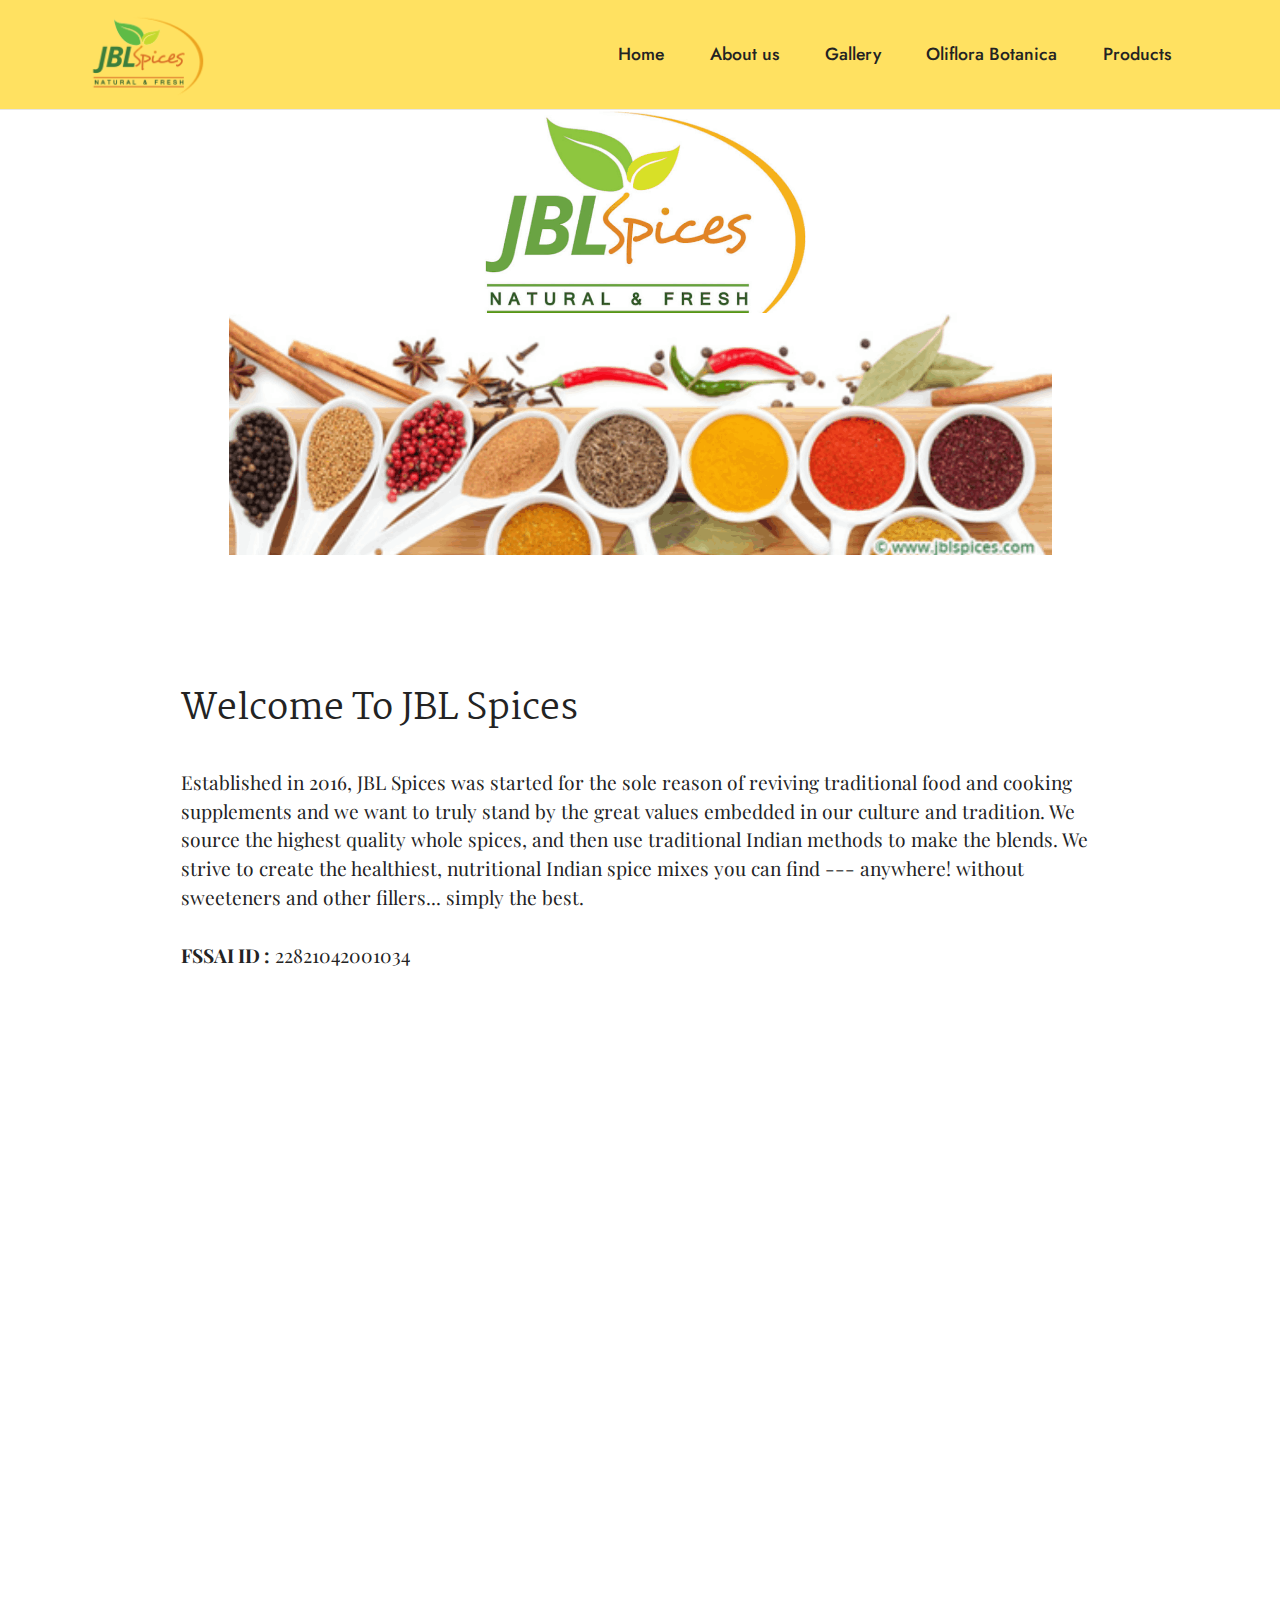
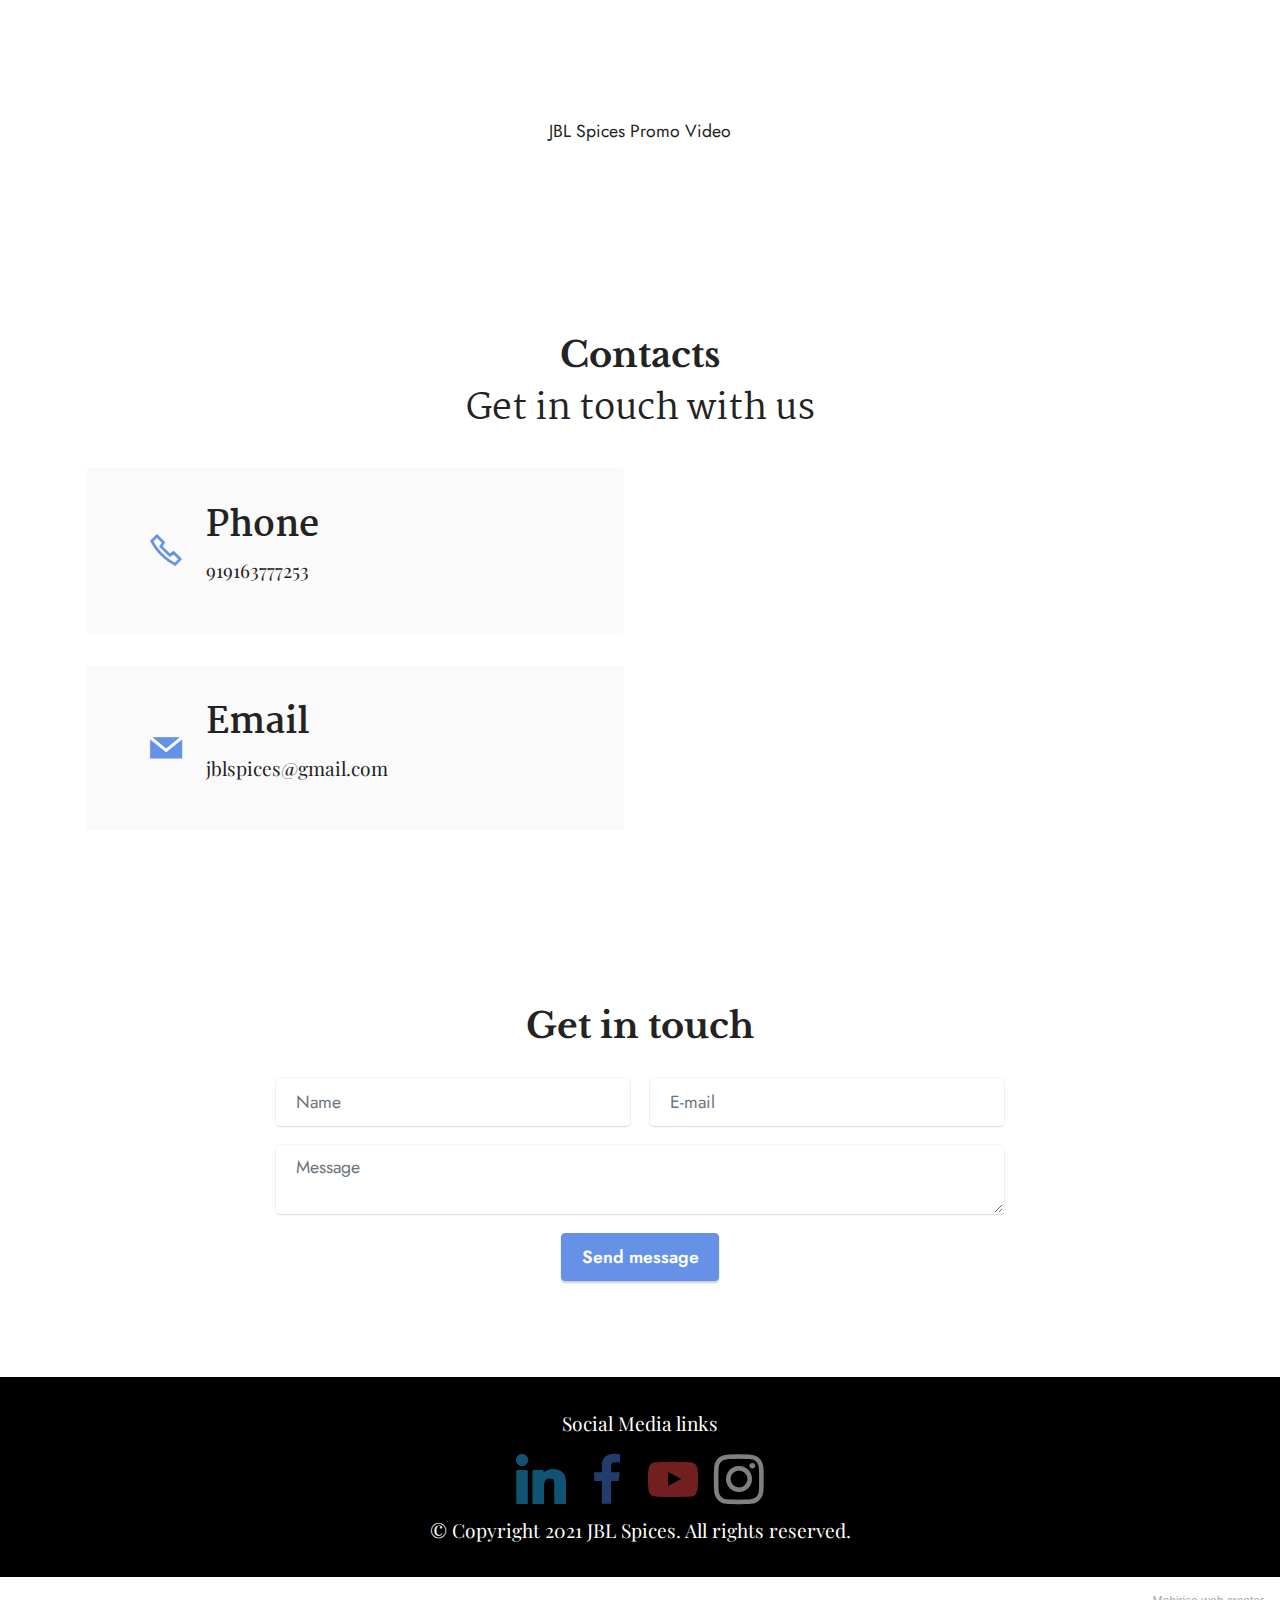
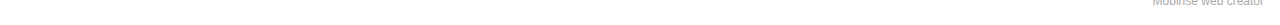
==== commit a536e280: "Add files via upload" ====
--- a/index.html
+++ b/index.html
@@ -45,7 +45,7 @@
             <div class="navbar-brand">
                 <span class="navbar-logo">
                     
-                        <img src="assets/images/pasted-image-127x96.png" alt="" style="height: 5.8rem;">
+                        <a href="index.html"><img src="assets/images/pasted-image-127x96.png" alt="" style="height: 5.8rem;"></a>
                     
                 </span>
                 <span class="navbar-caption-wrap"><a class="navbar-caption text-black display-7" href="https://mobiri.se"></a></span>
@@ -93,7 +93,7 @@
             <div class="col-md-12 col-lg-10">
                 
                 <h4 class="mbr-section-subtitle mbr-fonts-style mb-4 display-5">Welcome To JBL Spices</h4>
-                <p class="mbr-text mbr-fonts-style display-7">Established in 2016, JBL Spices was started for the sole reason of reviving traditional food and cooking supplements and we want to truly stand by the great values embedded in our culture and tradition. We source the highest quality whole spices, and then use traditional Indian methods to make the blends. We strive to create the healthiest, nutritional Indian spice mixes you can find --- anywhere! without sweeteners and other fillers... simply the best.</p>
+                <p class="mbr-text mbr-fonts-style display-7">Established in 2016, JBL Spices was started for the sole reason of reviving traditional food and cooking supplements and we want to truly stand by the great values embedded in our culture and tradition. We source the highest quality whole spices, and then use traditional Indian methods to make the blends. We strive to create the healthiest, nutritional Indian spice mixes you can find --- anywhere! without sweeteners and other fillers... simply the best.<br><br><strong>FSSAI ID :</strong> 22821042001034</p>
             </div>
         </div>
     </div>
@@ -169,7 +169,7 @@
         </div>
         <div class="row justify-content-center mt-4">
             <div class="col-lg-8 mx-auto mbr-form" data-form-type="formoid">
-                <form action="https://mobirise.eu/" method="POST" class="mbr-form form-with-styler" data-form-title="Form Name"><input type="hidden" name="email" data-form-email="true" value="SkBJ0rAi9ushCRkOHXym7D0q2T6dPq3VWiMczVZ8V75aOadswTIpFq3tOxE4MFSXxfgaROAF09S4y3dJJPW3Xwvc9qExUQfkqiSDWmHm6BnplpfEGO9el6haNiZ4om2v">
+                <form action="https://mobirise.eu/" method="POST" class="mbr-form form-with-styler" data-form-title="Form Name"><input type="hidden" name="email" data-form-email="true" value="2A0YIs2PY3qyMVNqyHk/S0tETHU2SYM9QePvy/VmJ1k/2Wz9foc1PEzZ4daW/chLErVbrfJgD9JO8UodE9E/A9q78W4/3oCkSWvn/d5G+BPWHz+7oGNUB3R7mF7MB2Kk">
                     <div class="row">
                         <div hidden="hidden" data-form-alert="" class="alert alert-success col-12">Thanks for filling out
                             the form!</div>
@@ -246,7 +246,7 @@
             </div>
         </div>
     </div>
-</section><section style="background-color: #fff; font-family: -apple-system, BlinkMacSystemFont, 'Segoe UI', 'Roboto', 'Helvetica Neue', Arial, sans-serif; color:#aaa; font-size:12px; padding: 0; align-items: center; display: flex;"><a href="https://mobirise.site/a" style="flex: 1 1; height: 3rem; padding-left: 1rem;"></a><p style="flex: 0 0 auto; margin:0; padding-right:1rem;">Designed with Mobirise <a href="https://mobirise.site/j" style="color:#aaa;">web page</a> software</p></section><script src="assets/web/assets/jquery/jquery.min.js"></script>  <script src="assets/popper/popper.min.js"></script>  <script src="assets/tether/tether.min.js"></script>  <script src="assets/bootstrap/js/bootstrap.min.js"></script>  <script src="assets/smoothscroll/smooth-scroll.js"></script>  <script src="assets/dropdown/js/nav-dropdown.js"></script>  <script src="assets/dropdown/js/navbar-dropdown.js"></script>  <script src="assets/touchswipe/jquery.touch-swipe.min.js"></script>  <script src="assets/playervimeo/vimeo_player.js"></script>  <script src="assets/formstyler/jquery.formstyler.js"></script>  <script src="assets/formstyler/jquery.formstyler.min.js"></script>  <script src="assets/datepicker/jquery.datetimepicker.full.js"></script>  <script src="assets/theme/js/script.js"></script>  <script src="assets/formoid/formoid.min.js"></script>  
+</section><section style="background-color: #fff; font-family: -apple-system, BlinkMacSystemFont, 'Segoe UI', 'Roboto', 'Helvetica Neue', Arial, sans-serif; color:#aaa; font-size:12px; padding: 0; align-items: center; display: flex;"><a href="https://mobirise.site/r" style="flex: 1 1; height: 3rem; padding-left: 1rem;"></a><p style="flex: 0 0 auto; margin:0; padding-right:1rem;"><a href="https://mobirise.site" style="color:#aaa;">Mobirise</a> web creator</p></section><script src="assets/web/assets/jquery/jquery.min.js"></script>  <script src="assets/popper/popper.min.js"></script>  <script src="assets/tether/tether.min.js"></script>  <script src="assets/bootstrap/js/bootstrap.min.js"></script>  <script src="assets/smoothscroll/smooth-scroll.js"></script>  <script src="assets/dropdown/js/nav-dropdown.js"></script>  <script src="assets/dropdown/js/navbar-dropdown.js"></script>  <script src="assets/touchswipe/jquery.touch-swipe.min.js"></script>  <script src="assets/playervimeo/vimeo_player.js"></script>  <script src="assets/formstyler/jquery.formstyler.js"></script>  <script src="assets/formstyler/jquery.formstyler.min.js"></script>  <script src="assets/datepicker/jquery.datetimepicker.full.js"></script>  <script src="assets/theme/js/script.js"></script>  <script src="assets/formoid/formoid.min.js"></script>  
   
   
 </body>
--- a/assets/mobirise/css/mbr-additional.css
+++ b/assets/mobirise/css/mbr-additional.css
@@ -1147,7 +1147,7 @@
 .cid-s48P1Icc8J {
   padding-top: 2rem;
   padding-bottom: 2rem;
-  background-color: #e6c63b;
+  background-color: #000000;
 }
 .cid-s48P1Icc8J .row-links {
   width: 100%;
@@ -1578,7 +1578,7 @@
 .cid-s48P1Icc8J {
   padding-top: 2rem;
   padding-bottom: 2rem;
-  background-color: #e6c63b;
+  background-color: #000000;
 }
 .cid-s48P1Icc8J .row-links {
   width: 100%;
@@ -2249,7 +2249,7 @@
 .cid-s48P1Icc8J {
   padding-top: 2rem;
   padding-bottom: 2rem;
-  background-color: #e6c63b;
+  background-color: #000000;
 }
 .cid-s48P1Icc8J .row-links {
   width: 100%;
@@ -2313,11 +2313,6 @@
 }
 .cid-s48P1Icc8J .media-container-row .row-copirayt p {
   width: 100%;
-}
-.cid-sCQk73BI32 {
-  padding-top: 5rem;
-  padding-bottom: 5rem;
-  background-color: #ffffff;
 }
 .cid-s48OLK6784 {
   z-index: 1000;
@@ -2664,7 +2659,7 @@
 .cid-sCQkYg2q4u {
   padding-top: 6rem;
   padding-bottom: 6rem;
-  background-image: url("../../../assets/images/background3.jpg");
+  background-color: #bed3f9;
 }
 .cid-sCQkYg2q4u img,
 .cid-sCQkYg2q4u .item-img {
@@ -2688,18 +2683,12 @@
 }
 @media (min-width: 992px) {
   .cid-sCQkYg2q4u .item-wrapper .item-content {
-    padding: 2rem 2rem 0;
-  }
-  .cid-sCQkYg2q4u .item-wrapper .item-footer {
-    padding: 0 2rem 2rem;
+    padding: 2rem;
   }
 }
 @media (max-width: 991px) {
   .cid-sCQkYg2q4u .item-wrapper .item-content {
-    padding: 1rem 1rem 0;
-  }
-  .cid-sCQkYg2q4u .item-wrapper .item-footer {
-    padding: 0 1rem 1rem;
+    padding: 1rem;
   }
 }
 .cid-sCQkYg2q4u .mbr-section-btn {
@@ -2720,6 +2709,152 @@
 }
 .cid-sCQkYg2q4u .item-title DIV {
   text-align: left;
+}
+.cid-sCRpAUEWjd {
+  padding-top: 6rem;
+  padding-bottom: 6rem;
+  background-color: #ffffff;
+}
+@media (max-width: 991px) {
+  .cid-sCRpAUEWjd .image-wrapper {
+    margin-bottom: 1rem;
+  }
+}
+.cid-sCRpAUEWjd img {
+  width: 100%;
+}
+@media (min-width: 992px) {
+  .cid-sCRpAUEWjd .text-wrapper {
+    padding: 2rem;
+  }
+}
+.cid-sCRO4gasRN {
+  padding-top: 5rem;
+  padding-bottom: 5rem;
+  background-color: #ffffff;
+}
+.cid-sCRO4gasRN .mbr-overlay {
+  z-index: 1;
+}
+@media (min-width: 992px) {
+  .cid-sCRO4gasRN .carousel {
+    min-height: 800px;
+  }
+  .cid-sCRO4gasRN .carousel img {
+    max-height: 800px;
+    object-fit: contain;
+  }
+}
+@media (max-width: 991px) and (min-width: 768px) {
+  .cid-sCRO4gasRN .carousel {
+    min-height: 520px;
+  }
+  .cid-sCRO4gasRN .carousel img {
+    max-height: 520px;
+    object-fit: contain;
+  }
+}
+@media (max-width: 767px) {
+  .cid-sCRO4gasRN .carousel {
+    min-height: 440px;
+  }
+  .cid-sCRO4gasRN .carousel img {
+    max-height: 440px;
+    object-fit: contain;
+  }
+  .cid-sCRO4gasRN .container .carousel-control {
+    margin-bottom: 0;
+  }
+  .cid-sCRO4gasRN .content-slider-wrap {
+    width: 100% !important;
+  }
+}
+.cid-sCRO4gasRN .carousel,
+.cid-sCRO4gasRN .carousel-inner {
+  display: flex;
+  align-items: center;
+}
+.cid-sCRO4gasRN .item-wrapper {
+  width: 100%;
+}
+.cid-sCRO4gasRN .carousel-caption {
+  bottom: 40px;
+}
+.cid-sCRO4gasRN .carousel-control:hover {
+  background: #1b1b1b;
+  color: #fff;
+  opacity: 1;
+}
+.cid-sCRO4gasRN .mobi-mbri-arrow-next {
+  margin-left: 5px;
+}
+.cid-sCRO4gasRN .mobi-mbri-arrow-prev {
+  margin-right: 5px;
+}
+.cid-sCRO4gasRN .container .carousel-indicators {
+  margin-bottom: 3px;
+}
+.cid-sCRO4gasRN .carousel-control {
+  top: 50%;
+  width: 60px;
+  height: 60px;
+  margin-top: -1.5rem;
+  font-size: 22px;
+  background-color: rgba(0, 0, 0, 0.5);
+  border: 2px solid #fff;
+  border-radius: 50%;
+  transition: all 0.3s;
+}
+.cid-sCRO4gasRN .carousel-control.carousel-control-prev {
+  left: 0;
+  margin-left: 2.5rem;
+}
+.cid-sCRO4gasRN .carousel-control.carousel-control-next {
+  right: 0;
+  margin-right: 2.5rem;
+}
+@media (max-width: 767px) {
+  .cid-sCRO4gasRN .carousel-control {
+    top: auto;
+    bottom: 1rem;
+  }
+}
+.cid-sCRO4gasRN .carousel-indicators {
+  position: absolute;
+  bottom: 0;
+  margin-bottom: 1.5rem !important;
+}
+.cid-sCRO4gasRN .carousel-indicators li {
+  max-width: 15px;
+  height: 15px;
+  width: 15px;
+  max-height: 15px;
+  margin: 3px;
+  background-color: rgba(0, 0, 0, 0.5);
+  border: 2px solid #fff;
+  border-radius: 50%;
+  opacity: 0.5;
+  transition: all 0.3s;
+}
+.cid-sCRO4gasRN .carousel-indicators li.active,
+.cid-sCRO4gasRN .carousel-indicators li:hover {
+  opacity: 0.9;
+}
+.cid-sCRO4gasRN .carousel-indicators li::after,
+.cid-sCRO4gasRN .carousel-indicators li::before {
+  content: none;
+}
+.cid-sCRO4gasRN .carousel-indicators.ie-fix {
+  left: 50%;
+  display: block;
+  width: 60%;
+  margin-left: -30%;
+  text-align: center;
+}
+@media (max-width: 768px) {
+  .cid-sCRO4gasRN .carousel-indicators {
+    display: none !important;
+  }
 }
 .cid-sCQnGau6mW {
   padding-top: 6rem;
@@ -2754,6 +2889,27 @@
   .cid-sCQlvJbjPo form .mbr-section-btn .btn {
     width: 100%;
   }
+}
+.cid-sCRpy2p1Ey {
+  background-image: url("../../../assets/images/mbr-1920x1280.jpg");
+}
+.cid-sCRpy2p1Ey .social-row .soc-item {
+  display: inline-block;
+  text-align: center;
+  margin-bottom: 1rem;
+  margin-right: .7rem;
+}
+.cid-sCRpy2p1Ey .social-row .soc-item .mbr-iconfont {
+  font-size: 32px;
+  border-radius: 50%;
+  padding: 0.6rem;
+  border: 2px solid #232323;
+  transition: all 0.3s;
+  color: #232323;
+}
+.cid-sCRpy2p1Ey .social-row .soc-item .mbr-iconfont:hover {
+  background-color: #232323;
+  color: #ffffff;
 }
 .cid-s48P1Icc8J {
   padding-top: 2rem;
@@ -3168,7 +3324,7 @@
 .cid-sCQoDIQDnB {
   padding-top: 6rem;
   padding-bottom: 6rem;
-  background-image: url("../../../assets/images/background8.jpg");
+  background-color: #ffffff;
 }
 .cid-sCQoDIQDnB img,
 .cid-sCQoDIQDnB .item-img {
@@ -3219,7 +3375,7 @@
 .cid-s48P1Icc8J {
   padding-top: 2rem;
   padding-bottom: 2rem;
-  background-color: #e6c63b;
+  background-color: #000000;
 }
 .cid-s48P1Icc8J .row-links {
   width: 100%;
--- a/assets/mobirise/css/mbr-additional.css
+++ b/assets/mobirise/css/mbr-additional.css
@@ -1147,7 +1147,7 @@
 .cid-s48P1Icc8J {
   padding-top: 2rem;
   padding-bottom: 2rem;
-  background-color: #e6c63b;
+  background-color: #000000;
 }
 .cid-s48P1Icc8J .row-links {
   width: 100%;
@@ -1578,7 +1578,7 @@
 .cid-s48P1Icc8J {
   padding-top: 2rem;
   padding-bottom: 2rem;
-  background-color: #e6c63b;
+  background-color: #000000;
 }
 .cid-s48P1Icc8J .row-links {
   width: 100%;
@@ -2249,7 +2249,7 @@
 .cid-s48P1Icc8J {
   padding-top: 2rem;
   padding-bottom: 2rem;
-  background-color: #e6c63b;
+  background-color: #000000;
 }
 .cid-s48P1Icc8J .row-links {
   width: 100%;
@@ -2313,11 +2313,6 @@
 }
 .cid-s48P1Icc8J .media-container-row .row-copirayt p {
   width: 100%;
-}
-.cid-sCQk73BI32 {
-  padding-top: 5rem;
-  padding-bottom: 5rem;
-  background-color: #ffffff;
 }
 .cid-s48OLK6784 {
   z-index: 1000;
@@ -2664,7 +2659,7 @@
 .cid-sCQkYg2q4u {
   padding-top: 6rem;
   padding-bottom: 6rem;
-  background-image: url("../../../assets/images/background3.jpg");
+  background-color: #bed3f9;
 }
 .cid-sCQkYg2q4u img,
 .cid-sCQkYg2q4u .item-img {
@@ -2688,18 +2683,12 @@
 }
 @media (min-width: 992px) {
   .cid-sCQkYg2q4u .item-wrapper .item-content {
-    padding: 2rem 2rem 0;
-  }
-  .cid-sCQkYg2q4u .item-wrapper .item-footer {
-    padding: 0 2rem 2rem;
+    padding: 2rem;
   }
 }
 @media (max-width: 991px) {
   .cid-sCQkYg2q4u .item-wrapper .item-content {
-    padding: 1rem 1rem 0;
-  }
-  .cid-sCQkYg2q4u .item-wrapper .item-footer {
-    padding: 0 1rem 1rem;
+    padding: 1rem;
   }
 }
 .cid-sCQkYg2q4u .mbr-section-btn {
@@ -2720,6 +2709,152 @@
 }
 .cid-sCQkYg2q4u .item-title DIV {
   text-align: left;
+}
+.cid-sCRpAUEWjd {
+  padding-top: 6rem;
+  padding-bottom: 6rem;
+  background-color: #ffffff;
+}
+@media (max-width: 991px) {
+  .cid-sCRpAUEWjd .image-wrapper {
+    margin-bottom: 1rem;
+  }
+}
+.cid-sCRpAUEWjd img {
+  width: 100%;
+}
+@media (min-width: 992px) {
+  .cid-sCRpAUEWjd .text-wrapper {
+    padding: 2rem;
+  }
+}
+.cid-sCRO4gasRN {
+  padding-top: 5rem;
+  padding-bottom: 5rem;
+  background-color: #ffffff;
+}
+.cid-sCRO4gasRN .mbr-overlay {
+  z-index: 1;
+}
+@media (min-width: 992px) {
+  .cid-sCRO4gasRN .carousel {
+    min-height: 800px;
+  }
+  .cid-sCRO4gasRN .carousel img {
+    max-height: 800px;
+    object-fit: contain;
+  }
+}
+@media (max-width: 991px) and (min-width: 768px) {
+  .cid-sCRO4gasRN .carousel {
+    min-height: 520px;
+  }
+  .cid-sCRO4gasRN .carousel img {
+    max-height: 520px;
+    object-fit: contain;
+  }
+}
+@media (max-width: 767px) {
+  .cid-sCRO4gasRN .carousel {
+    min-height: 440px;
+  }
+  .cid-sCRO4gasRN .carousel img {
+    max-height: 440px;
+    object-fit: contain;
+  }
+  .cid-sCRO4gasRN .container .carousel-control {
+    margin-bottom: 0;
+  }
+  .cid-sCRO4gasRN .content-slider-wrap {
+    width: 100% !important;
+  }
+}
+.cid-sCRO4gasRN .carousel,
+.cid-sCRO4gasRN .carousel-inner {
+  display: flex;
+  align-items: center;
+}
+.cid-sCRO4gasRN .item-wrapper {
+  width: 100%;
+}
+.cid-sCRO4gasRN .carousel-caption {
+  bottom: 40px;
+}
+.cid-sCRO4gasRN .carousel-control:hover {
+  background: #1b1b1b;
+  color: #fff;
+  opacity: 1;
+}
+.cid-sCRO4gasRN .mobi-mbri-arrow-next {
+  margin-left: 5px;
+}
+.cid-sCRO4gasRN .mobi-mbri-arrow-prev {
+  margin-right: 5px;
+}
+.cid-sCRO4gasRN .container .carousel-indicators {
+  margin-bottom: 3px;
+}
+.cid-sCRO4gasRN .carousel-control {
+  top: 50%;
+  width: 60px;
+  height: 60px;
+  margin-top: -1.5rem;
+  font-size: 22px;
+  background-color: rgba(0, 0, 0, 0.5);
+  border: 2px solid #fff;
+  border-radius: 50%;
+  transition: all 0.3s;
+}
+.cid-sCRO4gasRN .carousel-control.carousel-control-prev {
+  left: 0;
+  margin-left: 2.5rem;
+}
+.cid-sCRO4gasRN .carousel-control.carousel-control-next {
+  right: 0;
+  margin-right: 2.5rem;
+}
+@media (max-width: 767px) {
+  .cid-sCRO4gasRN .carousel-control {
+    top: auto;
+    bottom: 1rem;
+  }
+}
+.cid-sCRO4gasRN .carousel-indicators {
+  position: absolute;
+  bottom: 0;
+  margin-bottom: 1.5rem !important;
+}
+.cid-sCRO4gasRN .carousel-indicators li {
+  max-width: 15px;
+  height: 15px;
+  width: 15px;
+  max-height: 15px;
+  margin: 3px;
+  background-color: rgba(0, 0, 0, 0.5);
+  border: 2px solid #fff;
+  border-radius: 50%;
+  opacity: 0.5;
+  transition: all 0.3s;
+}
+.cid-sCRO4gasRN .carousel-indicators li.active,
+.cid-sCRO4gasRN .carousel-indicators li:hover {
+  opacity: 0.9;
+}
+.cid-sCRO4gasRN .carousel-indicators li::after,
+.cid-sCRO4gasRN .carousel-indicators li::before {
+  content: none;
+}
+.cid-sCRO4gasRN .carousel-indicators.ie-fix {
+  left: 50%;
+  display: block;
+  width: 60%;
+  margin-left: -30%;
+  text-align: center;
+}
+@media (max-width: 768px) {
+  .cid-sCRO4gasRN .carousel-indicators {
+    display: none !important;
+  }
 }
 .cid-sCQnGau6mW {
   padding-top: 6rem;
@@ -2754,6 +2889,27 @@
   .cid-sCQlvJbjPo form .mbr-section-btn .btn {
     width: 100%;
   }
+}
+.cid-sCRpy2p1Ey {
+  background-image: url("../../../assets/images/mbr-1920x1280.jpg");
+}
+.cid-sCRpy2p1Ey .social-row .soc-item {
+  display: inline-block;
+  text-align: center;
+  margin-bottom: 1rem;
+  margin-right: .7rem;
+}
+.cid-sCRpy2p1Ey .social-row .soc-item .mbr-iconfont {
+  font-size: 32px;
+  border-radius: 50%;
+  padding: 0.6rem;
+  border: 2px solid #232323;
+  transition: all 0.3s;
+  color: #232323;
+}
+.cid-sCRpy2p1Ey .social-row .soc-item .mbr-iconfont:hover {
+  background-color: #232323;
+  color: #ffffff;
 }
 .cid-s48P1Icc8J {
   padding-top: 2rem;
@@ -3168,7 +3324,7 @@
 .cid-sCQoDIQDnB {
   padding-top: 6rem;
   padding-bottom: 6rem;
-  background-image: url("../../../assets/images/background8.jpg");
+  background-color: #ffffff;
 }
 .cid-sCQoDIQDnB img,
 .cid-sCQoDIQDnB .item-img {
@@ -3219,7 +3375,7 @@
 .cid-s48P1Icc8J {
   padding-top: 2rem;
   padding-bottom: 2rem;
-  background-color: #e6c63b;
+  background-color: #000000;
 }
 .cid-s48P1Icc8J .row-links {
   width: 100%;
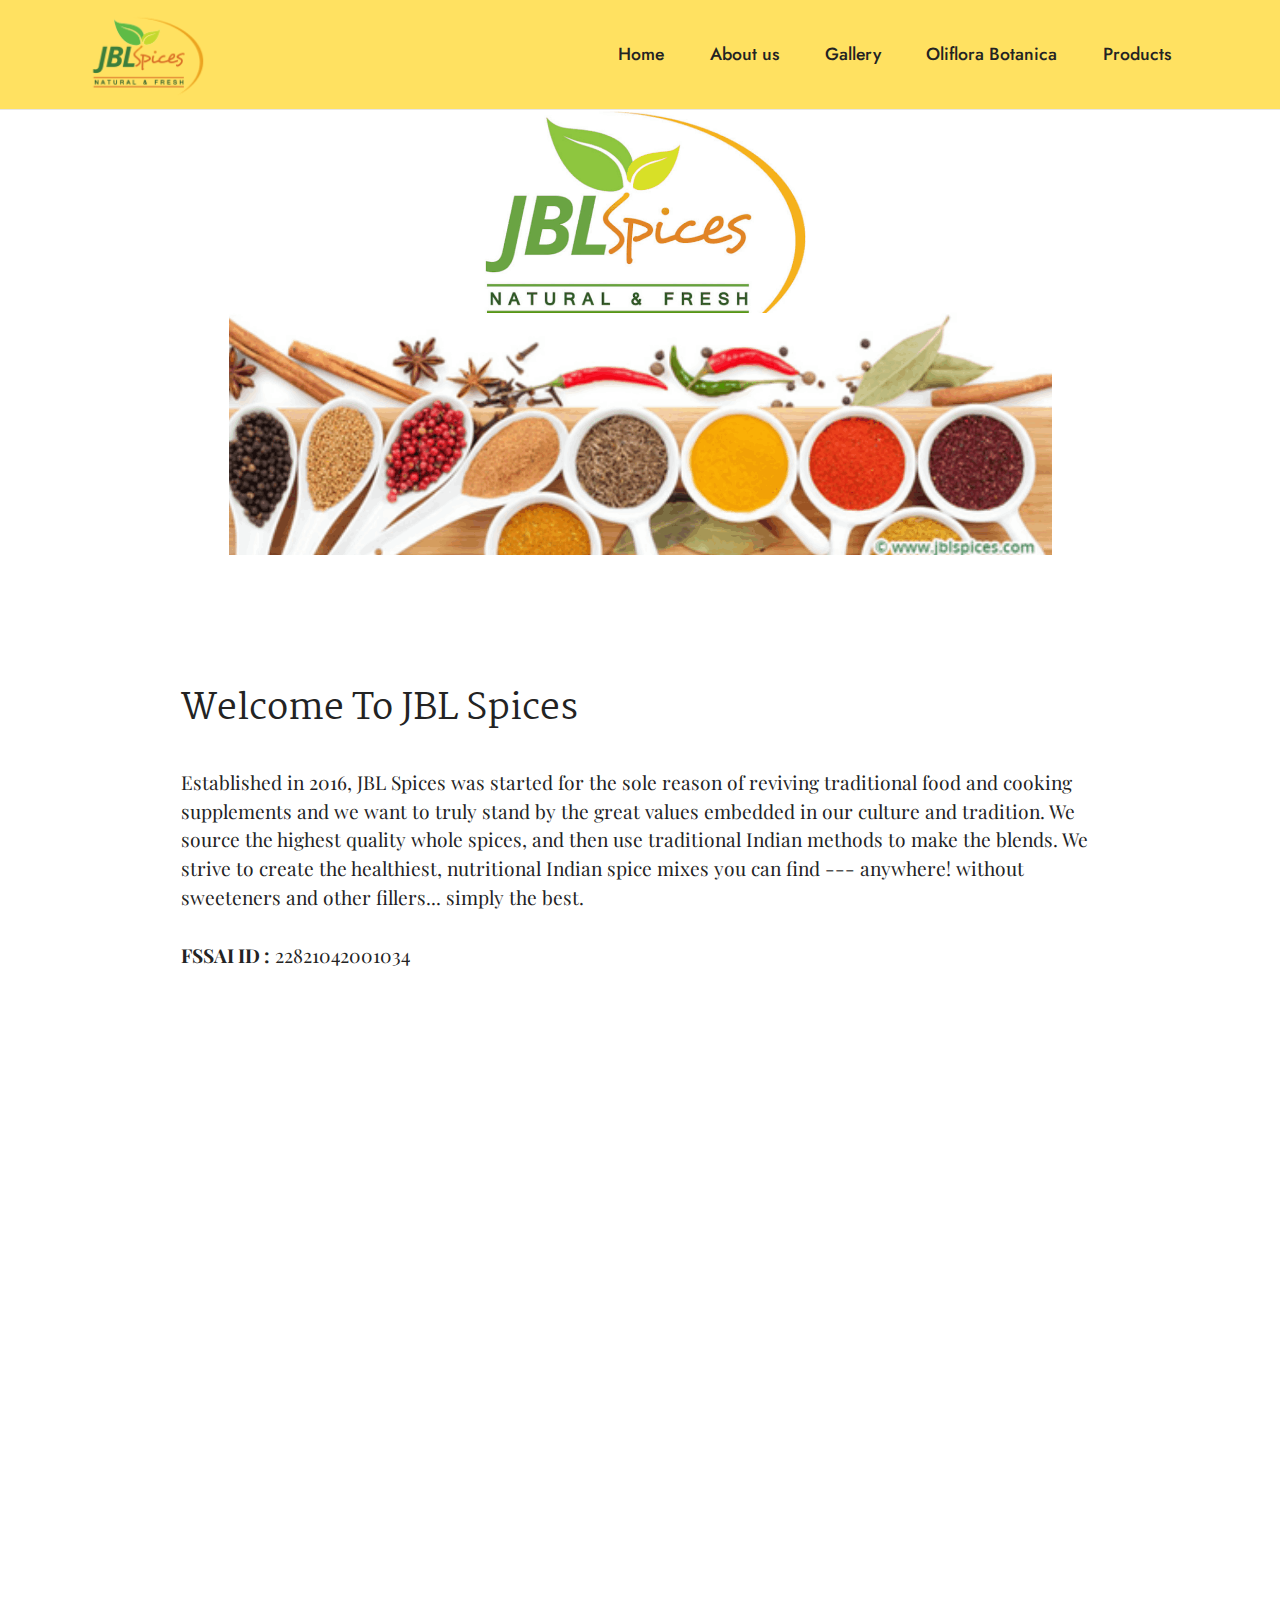
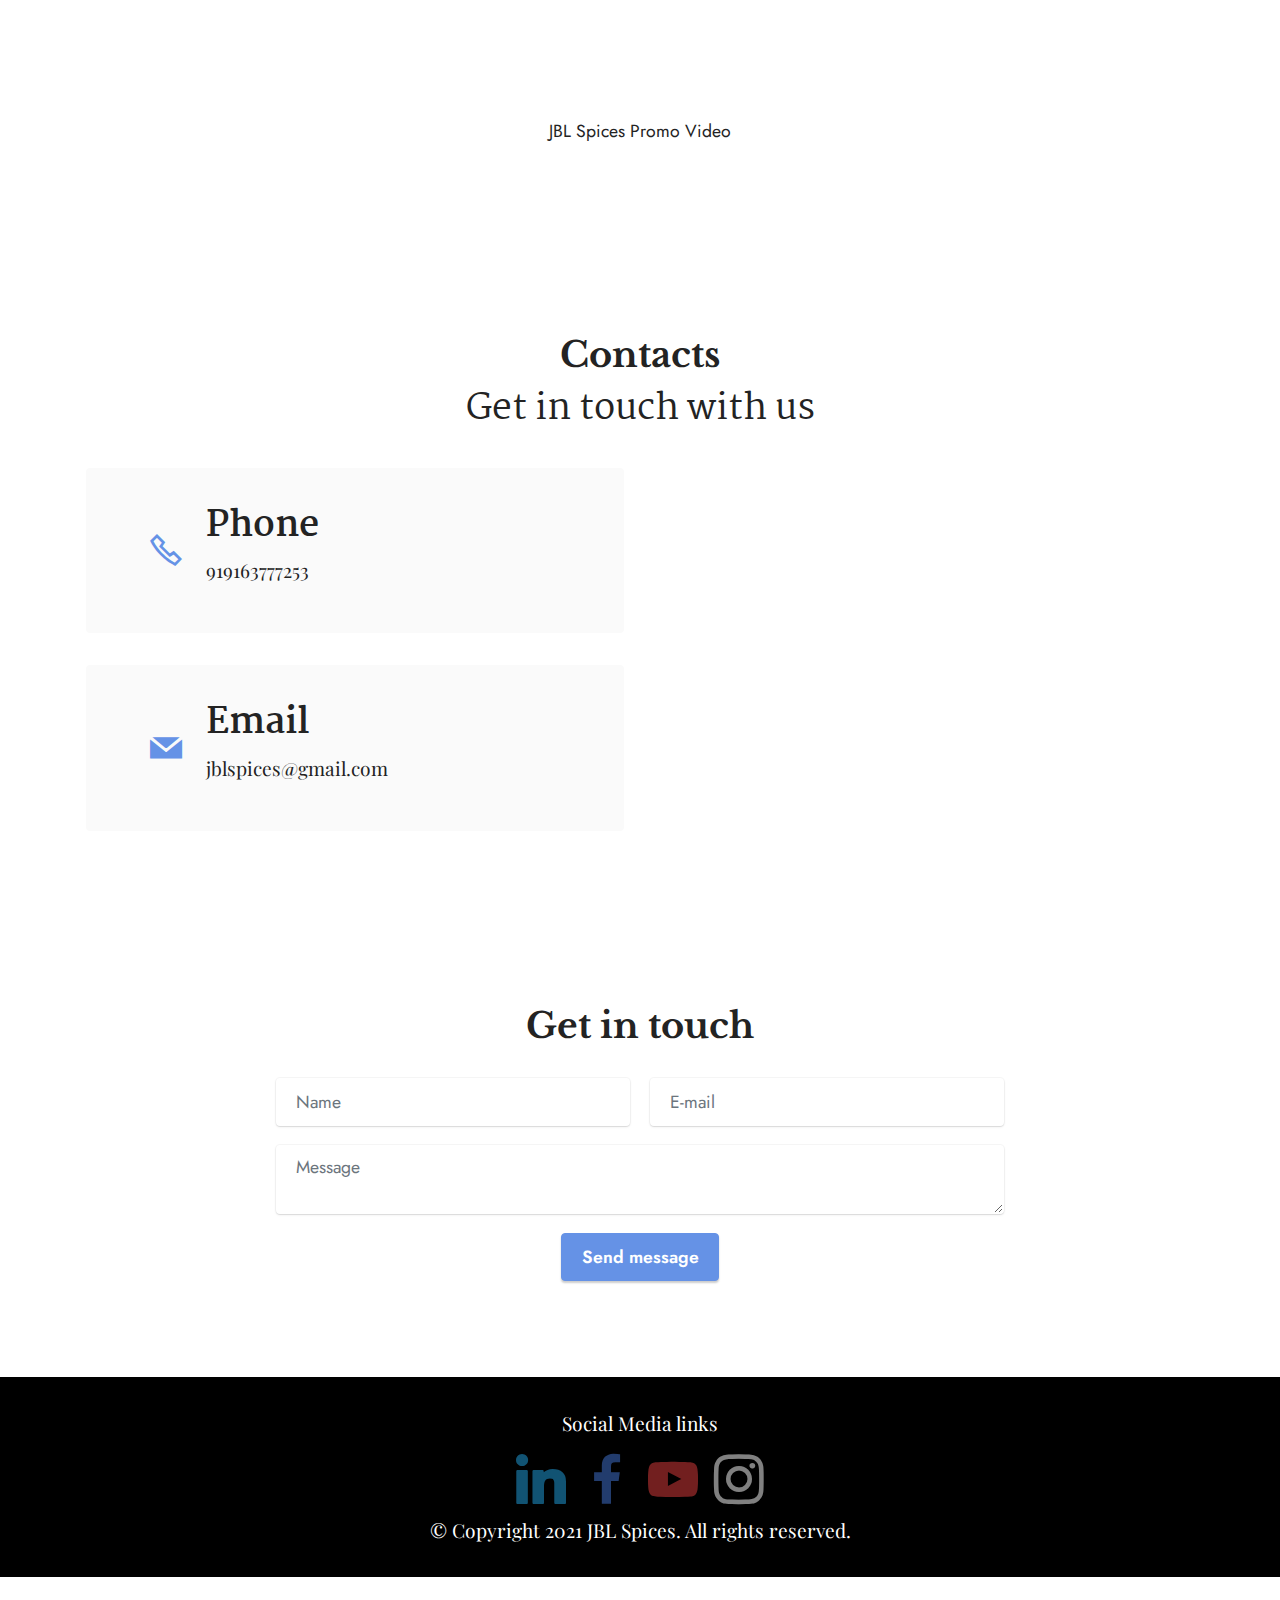
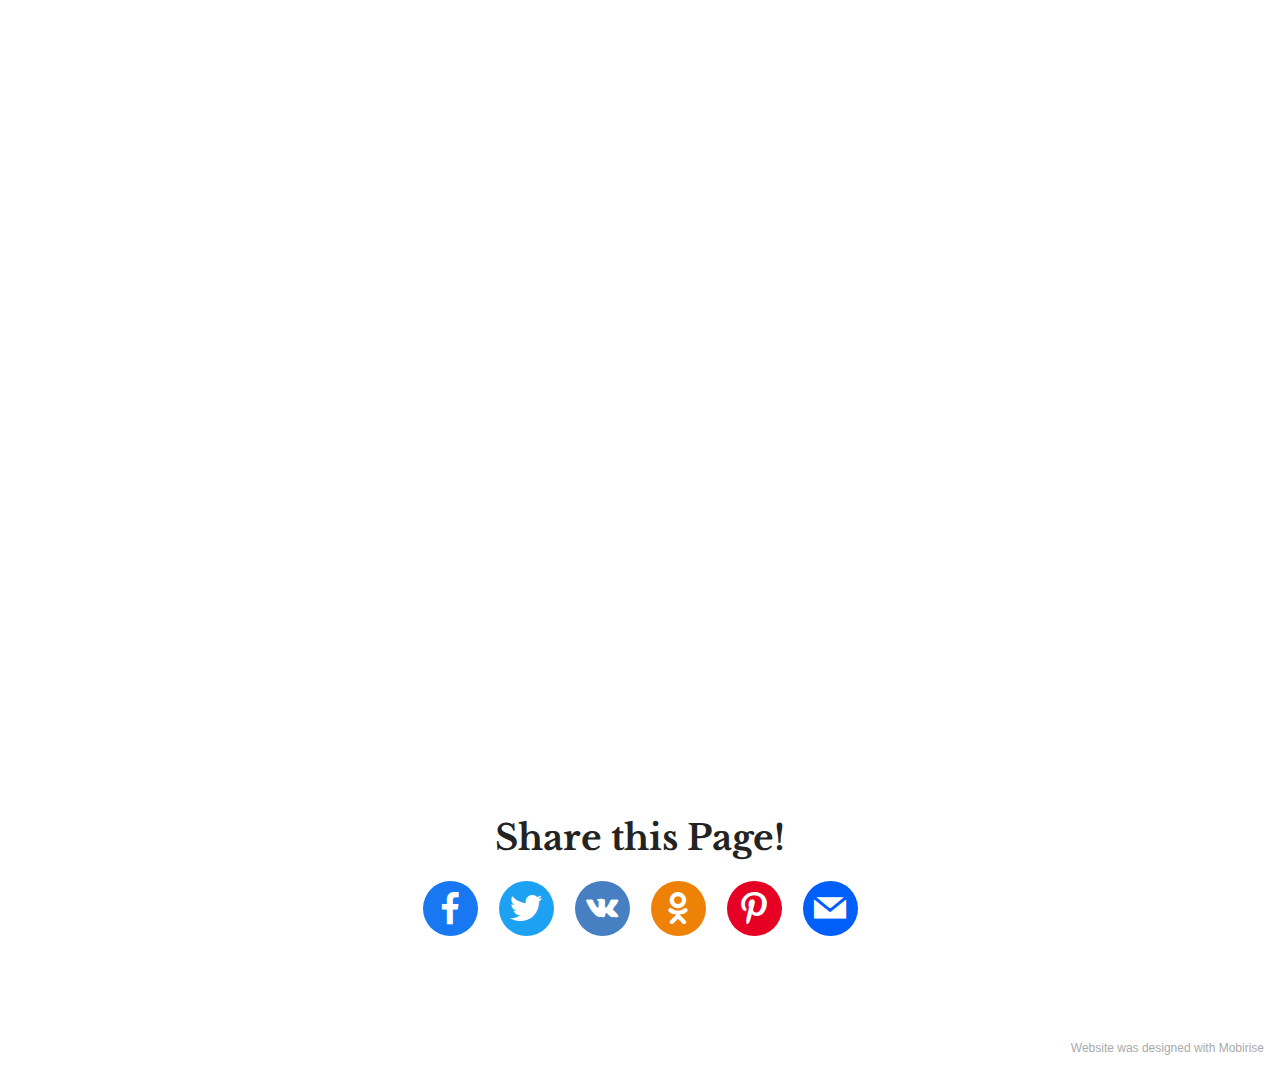
==== commit 78a8f70e: "Add files via upload" ====
--- a/index.html
+++ b/index.html
@@ -169,7 +169,7 @@
         </div>
         <div class="row justify-content-center mt-4">
             <div class="col-lg-8 mx-auto mbr-form" data-form-type="formoid">
-                <form action="https://mobirise.eu/" method="POST" class="mbr-form form-with-styler" data-form-title="Form Name"><input type="hidden" name="email" data-form-email="true" value="2A0YIs2PY3qyMVNqyHk/S0tETHU2SYM9QePvy/VmJ1k/2Wz9foc1PEzZ4daW/chLErVbrfJgD9JO8UodE9E/A9q78W4/3oCkSWvn/d5G+BPWHz+7oGNUB3R7mF7MB2Kk">
+                <form action="https://mobirise.eu/" method="POST" class="mbr-form form-with-styler" data-form-title="Form Name"><input type="hidden" name="email" data-form-email="true" value="7Y7zFWFEgfjEGjbkCN0NLdDwH9HcdNun2phKgjjR08pf/sRCP87ackXsl/VaEimjH9nEWeDy6N2ZI0TIdQaBl+CVz8nfiLZY/Pla3BkF5nOdPPFzHV9KEasIMCof+pL4">
                     <div class="row">
                         <div hidden="hidden" data-form-alert="" class="alert alert-success col-12">Thanks for filling out
                             the form!</div>
@@ -246,7 +246,55 @@
             </div>
         </div>
     </div>
-</section><section style="background-color: #fff; font-family: -apple-system, BlinkMacSystemFont, 'Segoe UI', 'Roboto', 'Helvetica Neue', Arial, sans-serif; color:#aaa; font-size:12px; padding: 0; align-items: center; display: flex;"><a href="https://mobirise.site/r" style="flex: 1 1; height: 3rem; padding-left: 1rem;"></a><p style="flex: 0 0 auto; margin:0; padding-right:1rem;"><a href="https://mobirise.site" style="color:#aaa;">Mobirise</a> web creator</p></section><script src="assets/web/assets/jquery/jquery.min.js"></script>  <script src="assets/popper/popper.min.js"></script>  <script src="assets/tether/tether.min.js"></script>  <script src="assets/bootstrap/js/bootstrap.min.js"></script>  <script src="assets/smoothscroll/smooth-scroll.js"></script>  <script src="assets/dropdown/js/nav-dropdown.js"></script>  <script src="assets/dropdown/js/navbar-dropdown.js"></script>  <script src="assets/touchswipe/jquery.touch-swipe.min.js"></script>  <script src="assets/playervimeo/vimeo_player.js"></script>  <script src="assets/formstyler/jquery.formstyler.js"></script>  <script src="assets/formstyler/jquery.formstyler.min.js"></script>  <script src="assets/datepicker/jquery.datetimepicker.full.js"></script>  <script src="assets/theme/js/script.js"></script>  <script src="assets/formoid/formoid.min.js"></script>  
+</section>
+
+<section class="facebook-page cid-sCXftS1FzL" id="facebook-page-1e">
+    
+    <div class="container">
+        
+        <div class="row justify-content-center mt-4">
+            <iframe width="340" height="500" style="border:none;overflow:hidden" scrolling="no" frameborder="0" allowtransparency="true" allow="encrypted-media" src="https://www.facebook.com/plugins/page.php?href=https://www.facebook.com/JBLSPICES/&amp;tabs=timeline,events,messages&amp;width=500&amp;height=570&amp;small_header=false&amp;adapt_container_width=true&amp;hide_cover=false&amp;hide_cta=false&amp;appId=2773163886047820"></iframe>
+        </div>
+    </div>
+</section>
+
+<section class="social1 cid-sCXrrxU2LI" id="share1-1g">
+    
+    
+    
+
+    <div class="container">
+        <div class="media-container-row">
+            <div class="col-12">
+                <h3 class="mbr-section-title mb-3 align-center mbr-fonts-style display-2">
+                    <strong>Share this Page!</strong>
+                </h3>
+                <div>
+                    <div class="mbr-social-likes align-center">
+                        <span class="btn btn-social socicon-bg-facebook facebook m-2">
+                            <i class="socicon socicon-facebook"></i>
+                        </span>
+                        <span class="btn btn-social twitter socicon-bg-twitter m-2">
+                            <i class="socicon socicon-twitter"></i>
+                        </span>
+                        <span class="btn btn-social vkontakte socicon-bg-vkontakte m-2">
+                            <i class="socicon socicon-vkontakte"></i>
+                        </span>
+                        <span class="btn btn-social odnoklassniki socicon-bg-odnoklassniki m-2">
+                            <i class="socicon socicon-odnoklassniki"></i>
+                        </span>
+                        <span class="btn btn-social pinterest socicon-bg-pinterest m-2">
+                            <i class="socicon socicon-pinterest"></i>
+                        </span>
+                        <span class="btn btn-social mailru socicon-bg-mail m-2">
+                            <i class="socicon socicon-mail"></i>
+                        </span>
+                    </div>
+                </div>
+            </div>
+        </div>
+    </div>
+</section><section style="background-color: #fff; font-family: -apple-system, BlinkMacSystemFont, 'Segoe UI', 'Roboto', 'Helvetica Neue', Arial, sans-serif; color:#aaa; font-size:12px; padding: 0; align-items: center; display: flex;"><a href="https://mobirise.site/s" style="flex: 1 1; height: 3rem; padding-left: 1rem;"></a><p style="flex: 0 0 auto; margin:0; padding-right:1rem;">Website was <a href="https://mobirise.site/g" style="color:#aaa;">designed</a> with Mobirise</p></section><script src="assets/web/assets/jquery/jquery.min.js"></script>  <script src="assets/popper/popper.min.js"></script>  <script src="assets/tether/tether.min.js"></script>  <script src="assets/bootstrap/js/bootstrap.min.js"></script>  <script src="assets/smoothscroll/smooth-scroll.js"></script>  <script src="assets/dropdown/js/nav-dropdown.js"></script>  <script src="assets/dropdown/js/navbar-dropdown.js"></script>  <script src="assets/touchswipe/jquery.touch-swipe.min.js"></script>  <script src="assets/playervimeo/vimeo_player.js"></script>  <script src="assets/formstyler/jquery.formstyler.js"></script>  <script src="assets/formstyler/jquery.formstyler.min.js"></script>  <script src="assets/datepicker/jquery.datetimepicker.full.js"></script>  <script src="https://connect.facebook.net/en_US/sdk.js#xfbml=1&autoLogAppEvents=1&version=v8.0&appId=3122493341137768"></script>  <script src="assets/sociallikes/social-likes.js"></script>  <script src="assets/theme/js/script.js"></script>  <script src="assets/formoid/formoid.min.js"></script>  
   
   
 </body>
--- a/assets/mobirise/css/mbr-additional.css
+++ b/assets/mobirise/css/mbr-additional.css
@@ -1211,6 +1211,96 @@
 }
 .cid-s48P1Icc8J .media-container-row .row-copirayt p {
   width: 100%;
+}
+.cid-sCXftS1FzL {
+  padding-top: 5rem;
+  padding-bottom: 5rem;
+  background-color: #ffffff;
+}
+.cid-sCXftS1FzL .fb-page,
+.cid-sCXftS1FzL span,
+.cid-sCXftS1FzL iframe {
+  width: 500px;
+  height: 570px;
+}
+.cid-sCXftS1FzL blockquote {
+  display: none;
+}
+.cid-sCXftS1FzL .fb-page {
+  background-color: #1877f2;
+  border-radius: 4px;
+  background-size: contain;
+  background-repeat: no-repeat;
+  color: #fff;
+  background-image: url("data:image/svg+xml;utf8,<svg xmlns='http://www.w3.org/2000/svg' preserveAspectRatio='xMinYMin meet' viewBox='0 0 262 266.895'><path id='path3087' fill='%23fff' d='M182.409,262.307v-99.803h33.499l5.016-38.895h-38.515V98.777c0-11.261,3.127-18.935,19.275-18.935 l20.596-0.009V45.045c-3.562-0.474-15.788-1.533-30.012-1.533c-29.695,0-50.025,18.126-50.025,51.413v28.684h-33.585v38.895h33.585 v99.803H182.409z'></path></svg>");
+}
+.cid-sCXrrxU2LI {
+  padding-top: 5rem;
+  padding-bottom: 5rem;
+  background-color: #ffffff;
+}
+.cid-sCXrrxU2LI .socicon-bg-facebook {
+  background: #1778f2;
+  color: #ffffff;
+}
+.cid-sCXrrxU2LI .socicon-bg-facebook:hover {
+  background: #0b60cb;
+}
+.cid-sCXrrxU2LI .socicon-bg-twitter {
+  background: #1da1f2;
+  color: #ffffff;
+}
+.cid-sCXrrxU2LI .socicon-bg-twitter:hover {
+  background: #0c85d0;
+}
+.cid-sCXrrxU2LI .socicon-bg-vkontakte {
+  background: #4680C2;
+  color: #ffffff;
+}
+.cid-sCXrrxU2LI .socicon-bg-vkontakte:hover {
+  background: #3567a0;
+}
+.cid-sCXrrxU2LI .socicon-bg-odnoklassniki {
+  background: #ee8208;
+  color: #ffffff;
+}
+.cid-sCXrrxU2LI .socicon-bg-odnoklassniki:hover {
+  background: #bd6706;
+}
+.cid-sCXrrxU2LI .socicon-bg-pinterest {
+  background: #e60023;
+  color: #ffffff;
+}
+.cid-sCXrrxU2LI .socicon-bg-pinterest:hover {
+  background: #b3001b;
+}
+.cid-sCXrrxU2LI .socicon-bg-mail {
+  background: #005ff9;
+  color: #ffffff;
+}
+.cid-sCXrrxU2LI .socicon-bg-mail:hover {
+  background: #004cc6;
+}
+.cid-sCXrrxU2LI .btn-social {
+  font-size: 32px;
+  border-radius: 50%;
+  padding: 0;
+  width: 55px;
+  height: 55px;
+  line-height: 55px;
+  position: relative;
+  cursor: pointer;
+  transition: all 0.3s ease-in-out;
+  border: none !important;
+}
+.cid-sCXrrxU2LI .btn-social i {
+  top: 0;
+  line-height: 55px;
+  width: 55px;
+}
+.cid-sCXrrxU2LI [class^="socicon-"]:before,
+.cid-sCXrrxU2LI [class*=" socicon-"]:before {
+  line-height: 55px;
 }
 .cid-sCQamrBAfo {
   padding-top: 5rem;
--- a/assets/mobirise/css/mbr-additional.css
+++ b/assets/mobirise/css/mbr-additional.css
@@ -1211,6 +1211,96 @@
 }
 .cid-s48P1Icc8J .media-container-row .row-copirayt p {
   width: 100%;
+}
+.cid-sCXftS1FzL {
+  padding-top: 5rem;
+  padding-bottom: 5rem;
+  background-color: #ffffff;
+}
+.cid-sCXftS1FzL .fb-page,
+.cid-sCXftS1FzL span,
+.cid-sCXftS1FzL iframe {
+  width: 500px;
+  height: 570px;
+}
+.cid-sCXftS1FzL blockquote {
+  display: none;
+}
+.cid-sCXftS1FzL .fb-page {
+  background-color: #1877f2;
+  border-radius: 4px;
+  background-size: contain;
+  background-repeat: no-repeat;
+  color: #fff;
+  background-image: url("data:image/svg+xml;utf8,<svg xmlns='http://www.w3.org/2000/svg' preserveAspectRatio='xMinYMin meet' viewBox='0 0 262 266.895'><path id='path3087' fill='%23fff' d='M182.409,262.307v-99.803h33.499l5.016-38.895h-38.515V98.777c0-11.261,3.127-18.935,19.275-18.935 l20.596-0.009V45.045c-3.562-0.474-15.788-1.533-30.012-1.533c-29.695,0-50.025,18.126-50.025,51.413v28.684h-33.585v38.895h33.585 v99.803H182.409z'></path></svg>");
+}
+.cid-sCXrrxU2LI {
+  padding-top: 5rem;
+  padding-bottom: 5rem;
+  background-color: #ffffff;
+}
+.cid-sCXrrxU2LI .socicon-bg-facebook {
+  background: #1778f2;
+  color: #ffffff;
+}
+.cid-sCXrrxU2LI .socicon-bg-facebook:hover {
+  background: #0b60cb;
+}
+.cid-sCXrrxU2LI .socicon-bg-twitter {
+  background: #1da1f2;
+  color: #ffffff;
+}
+.cid-sCXrrxU2LI .socicon-bg-twitter:hover {
+  background: #0c85d0;
+}
+.cid-sCXrrxU2LI .socicon-bg-vkontakte {
+  background: #4680C2;
+  color: #ffffff;
+}
+.cid-sCXrrxU2LI .socicon-bg-vkontakte:hover {
+  background: #3567a0;
+}
+.cid-sCXrrxU2LI .socicon-bg-odnoklassniki {
+  background: #ee8208;
+  color: #ffffff;
+}
+.cid-sCXrrxU2LI .socicon-bg-odnoklassniki:hover {
+  background: #bd6706;
+}
+.cid-sCXrrxU2LI .socicon-bg-pinterest {
+  background: #e60023;
+  color: #ffffff;
+}
+.cid-sCXrrxU2LI .socicon-bg-pinterest:hover {
+  background: #b3001b;
+}
+.cid-sCXrrxU2LI .socicon-bg-mail {
+  background: #005ff9;
+  color: #ffffff;
+}
+.cid-sCXrrxU2LI .socicon-bg-mail:hover {
+  background: #004cc6;
+}
+.cid-sCXrrxU2LI .btn-social {
+  font-size: 32px;
+  border-radius: 50%;
+  padding: 0;
+  width: 55px;
+  height: 55px;
+  line-height: 55px;
+  position: relative;
+  cursor: pointer;
+  transition: all 0.3s ease-in-out;
+  border: none !important;
+}
+.cid-sCXrrxU2LI .btn-social i {
+  top: 0;
+  line-height: 55px;
+  width: 55px;
+}
+.cid-sCXrrxU2LI [class^="socicon-"]:before,
+.cid-sCXrrxU2LI [class*=" socicon-"]:before {
+  line-height: 55px;
 }
 .cid-sCQamrBAfo {
   padding-top: 5rem;
